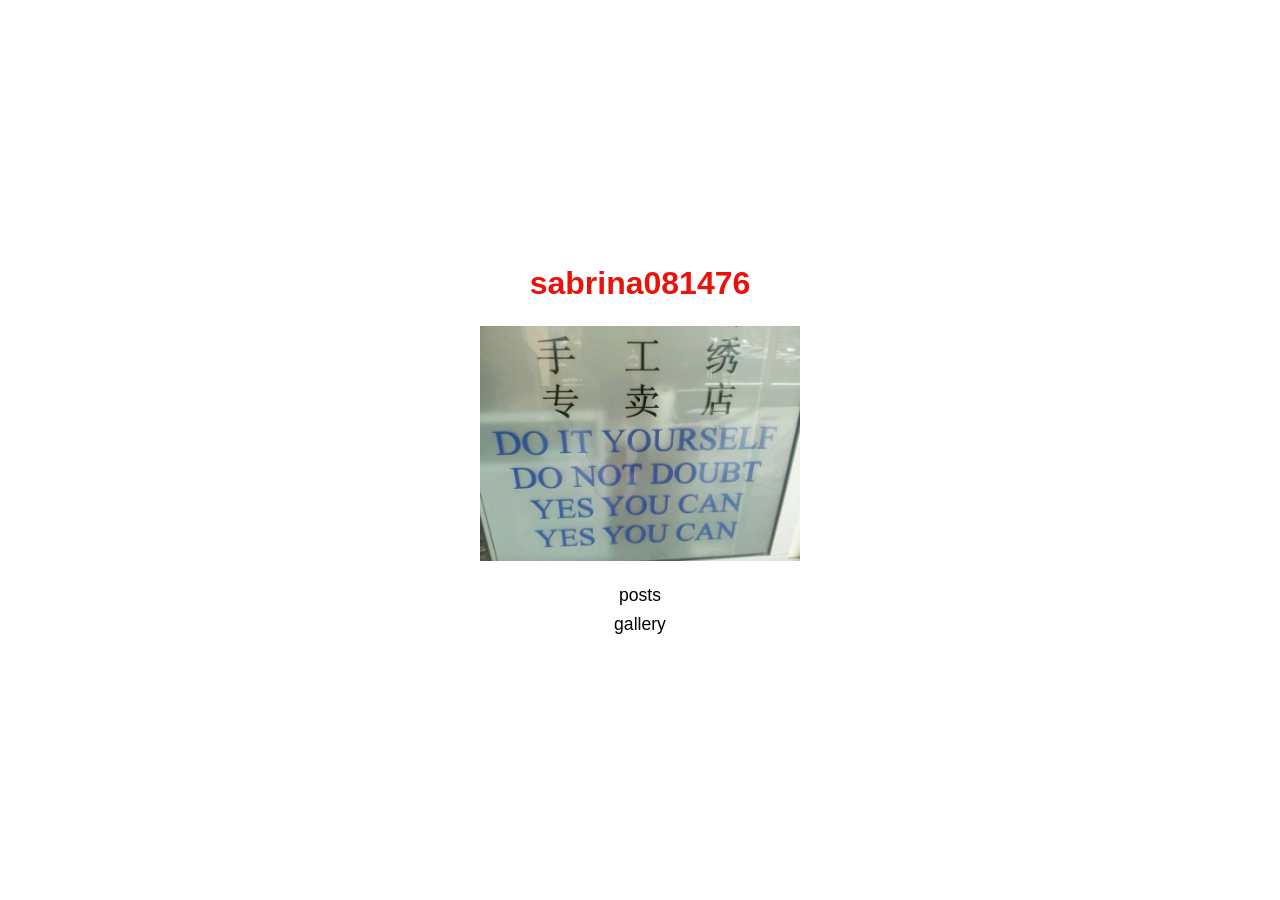
==== index.html @ d18336c8 "Add favicon and apple touch icon Co-Authored-By: Claude Fable 5 <noreply@anthropic.com>" ====
<!DOCTYPE html>
<html lang="en">
<head>
  <meta charset="UTF-8">
  <meta name="viewport" content="width=device-width, initial-scale=1.0">
  <title>sabrina081476</title>
  <link rel="icon" href="/favicon.ico" sizes="any">
  <link rel="apple-touch-icon" href="/apple-touch-icon.png">
  <link rel="stylesheet" href="style.css">
</head>
<body>
  <main class="container">
    <h1 class="site-title">sabrina081476</h1>
    <img class="hero" src="images/doityourself.jpg" alt="Sign reading: Do it yourself, do not doubt, yes you can, yes you can">
    <nav class="links">
      <a href="/posts">posts</a>
      <a href="/gallery">gallery</a>
    </nav>
  </main>
</body>
</html>
---- style.css ----
body {
  margin: 0;
  font-family: Arial, Helvetica, sans-serif;
  background-color: #ffffff;
}

.container {
  min-height: 100vh;
  display: flex;
  flex-direction: column;
  align-items: center;
  justify-content: center;
  text-align: center;
  gap: 24px;
  padding: 24px;
  box-sizing: border-box;
}

.site-title {
  color: #e8140c;
  font-size: 2rem;
  font-weight: bold;
  margin: 0;
}

.hero {
  max-width: 320px;
  width: 100%;
  height: auto;
}

.links {
  display: flex;
  flex-direction: column;
  gap: 8px;
}

.links a {
  color: #000000;
  text-decoration: none;
  font-size: 1.1rem;
}

.links a:hover {
  text-decoration: underline;
}

/* --- inner pages (posts, gallery, single post) --- */

.page-header {
  text-align: center;
  padding-top: 28px;
}

.site-title.small {
  font-size: 1.5rem;
}

.site-title.small a {
  color: #e8140c;
  text-decoration: none;
}

.page-nav {
  display: flex;
  justify-content: center;
  align-items: flex-start;
  gap: 20px;
  margin-top: 4px;
}

.page-nav .side-link {
  color: #000000;
  text-decoration: none;
  font-size: 0.95rem;
  margin-top: 10px;
}

.page-nav .side-link:hover {
  text-decoration: underline;
}

.page-title {
  font-size: 3rem;
  font-weight: bold;
  line-height: 1;
  color: #000000;
  text-decoration: none;
}

a.page-title:hover {
  text-decoration: underline;
}

.post-list,
.post-page {
  max-width: 620px;
  margin: 64px auto 0;
  padding: 0 24px 64px;
}

.post-preview {
  margin-bottom: 56px;
}

.post-title {
  font-size: 1.4rem;
  font-weight: bold;
  margin: 0 0 12px;
  text-decoration: underline;
  text-underline-offset: 6px;
}

.post-title a {
  color: #000000;
  text-decoration: underline;
  text-underline-offset: 6px;
}

.post-body {
  padding-left: 16px;
  margin-top: 32px;
  max-width: 34em;
  font-size: 0.9rem;
  line-height: 1.5;
}

/* --- gallery --- */

.gallery-grid {
  columns: 3;
  column-gap: 12px;
  max-width: 1000px;
  margin: 48px auto 0;
  padding: 0 24px 64px;
}

.gallery-grid a {
  display: block;
  margin-bottom: 12px;
  break-inside: avoid;
}

.gallery-grid img {
  display: block;
  width: 100%;
}

@media (max-width: 700px) {
  .gallery-grid {
    columns: 2;
  }
}
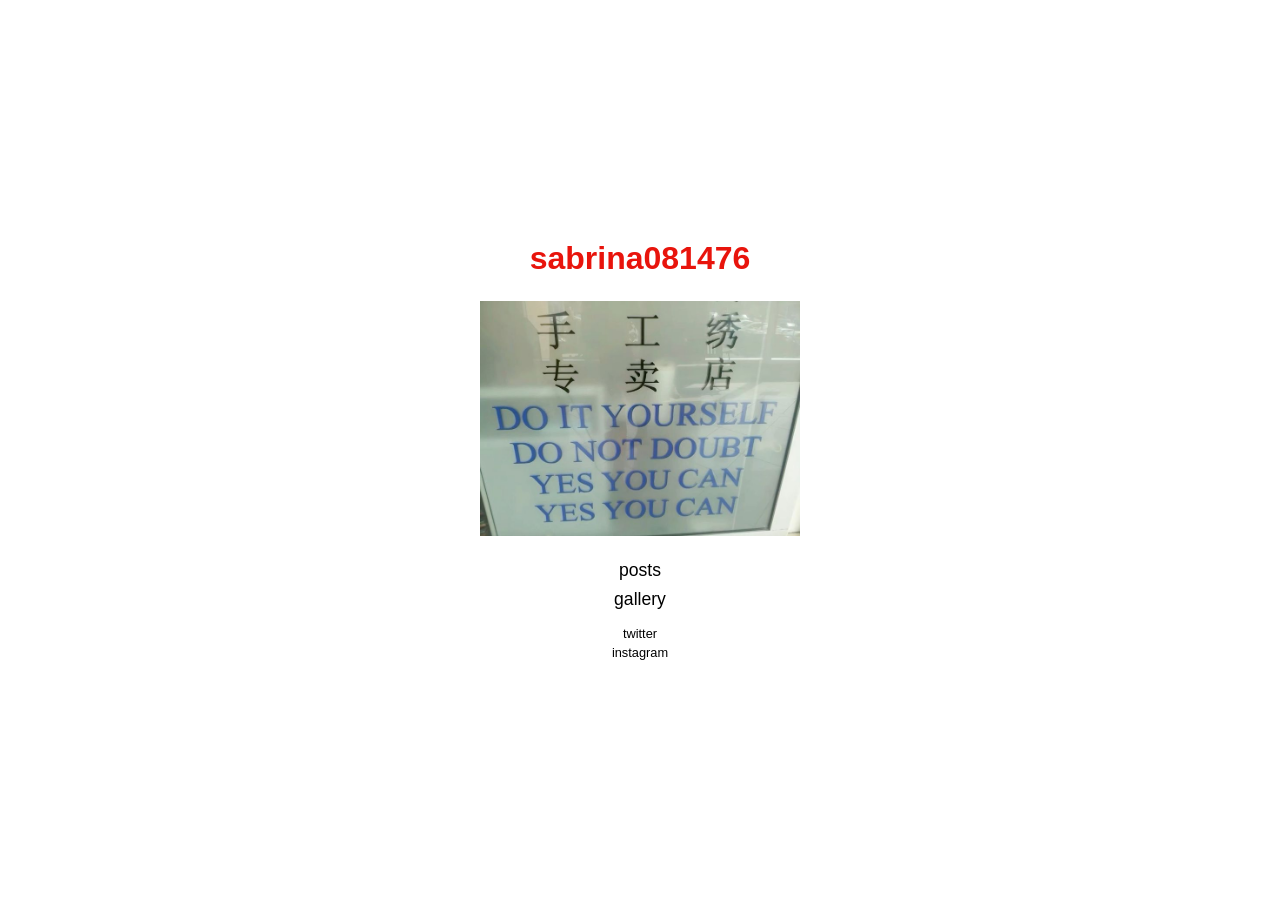
==== commit 62f113ec: "Add twitter and instagram links to home page Co-Authored-By: Claude Fable 5 <noreply@anthropic.com>" ====
--- a/index.html
+++ b/index.html
@@ -16,6 +16,10 @@
       <a href="/posts">posts</a>
       <a href="/gallery">gallery</a>
     </nav>
+    <nav class="socials">
+      <a href="https://x.com/opmpony" target="_blank" rel="noopener noreferrer">twitter</a>
+      <a href="https://www.instagram.com/fortnitelegend1476/" target="_blank" rel="noopener noreferrer">instagram</a>
+    </nav>
   </main>
 </body>
 </html>
--- a/style.css
+++ b/style.css
@@ -42,6 +42,23 @@
 }
 
 .links a:hover {
+  text-decoration: underline;
+}
+
+.socials {
+  display: flex;
+  flex-direction: column;
+  gap: 4px;
+  margin-top: -8px;
+}
+
+.socials a {
+  color: #000000;
+  text-decoration: none;
+  font-size: 0.8rem;
+}
+
+.socials a:hover {
   text-decoration: underline;
 }
 
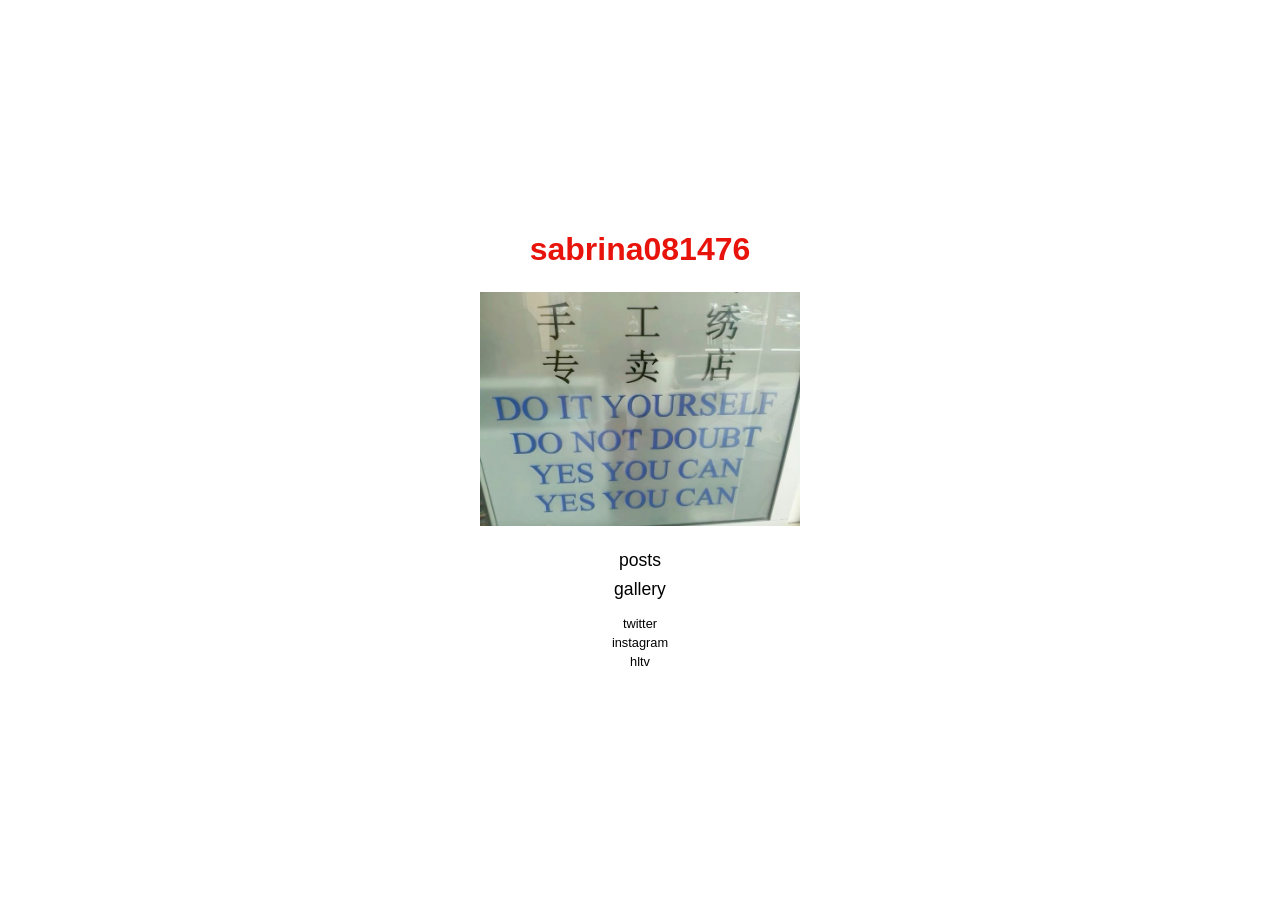
==== commit 8979eedc: "Add hltv link to home page socials Co-Authored-By: Claude Fable 5 <noreply@anthropic.com>" ====
--- a/index.html
+++ b/index.html
@@ -19,6 +19,7 @@
     <nav class="socials">
       <a href="https://x.com/opmpony" target="_blank" rel="noopener noreferrer">twitter</a>
       <a href="https://www.instagram.com/fortnitelegend1476/" target="_blank" rel="noopener noreferrer">instagram</a>
+      <a href="https://www.hltv.org/profile/1964715/fragglehoof" target="_blank" rel="noopener noreferrer">hltv</a>
     </nav>
   </main>
 </body>
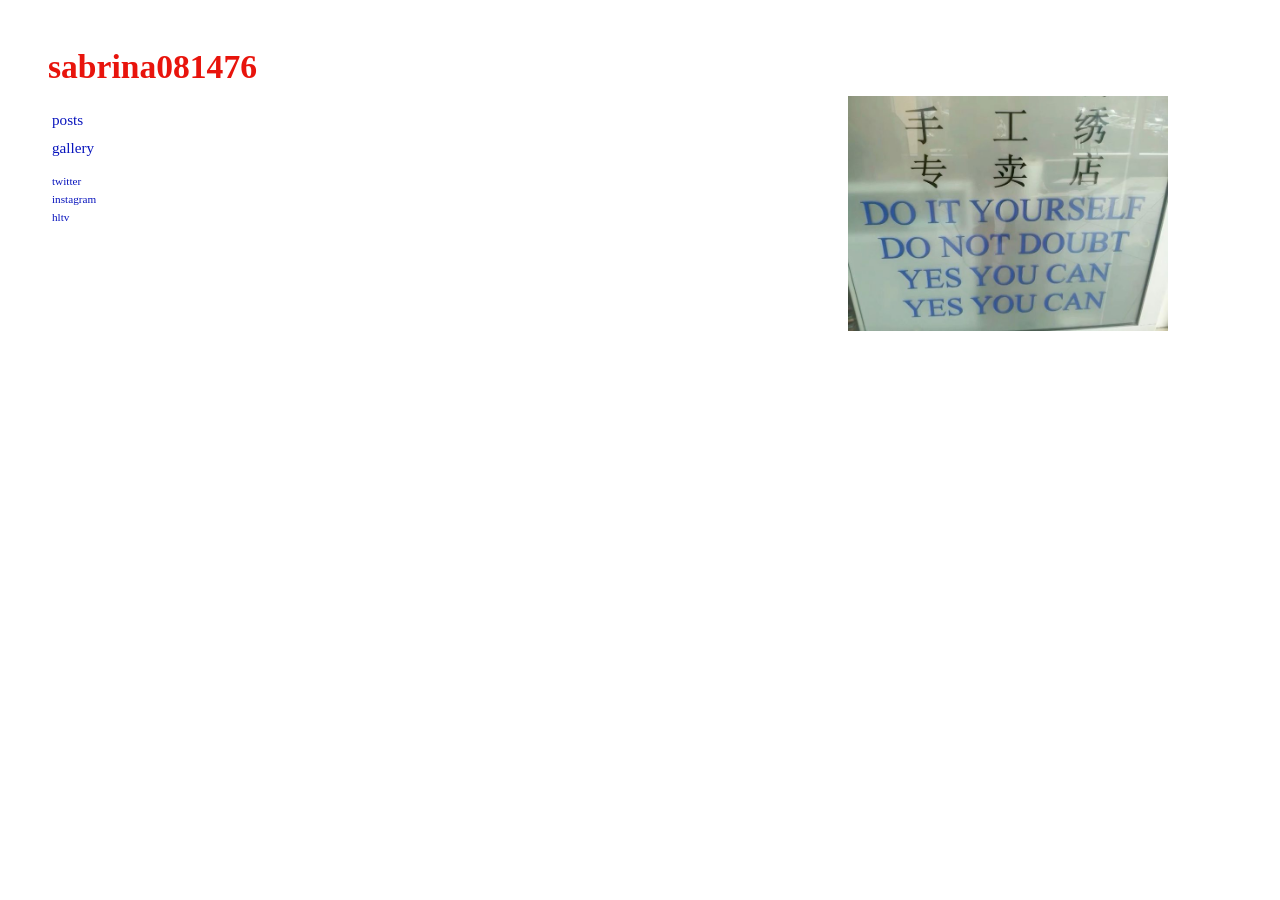
==== commit e8f076b5: "Redesign: left-aligned layout, new colors, blinking link highlights - Home page: text on the left, p" ====
--- a/index.html
+++ b/index.html
@@ -10,17 +10,19 @@
 </head>
 <body>
   <main class="container">
-    <h1 class="site-title">sabrina081476</h1>
+    <div class="home-text">
+      <h1 class="site-title">sabrina081476</h1>
+      <nav class="links">
+        <a href="/posts">posts</a>
+        <a href="/gallery">gallery</a>
+      </nav>
+      <nav class="socials">
+        <a href="https://x.com/opmpony" target="_blank" rel="noopener noreferrer">twitter</a>
+        <a href="https://www.instagram.com/fortnitelegend1476/" target="_blank" rel="noopener noreferrer">instagram</a>
+        <a href="https://www.hltv.org/profile/1964715/fragglehoof" target="_blank" rel="noopener noreferrer">hltv</a>
+      </nav>
+    </div>
     <img class="hero" src="images/doityourself.jpg" alt="Sign reading: Do it yourself, do not doubt, yes you can, yes you can">
-    <nav class="links">
-      <a href="/posts">posts</a>
-      <a href="/gallery">gallery</a>
-    </nav>
-    <nav class="socials">
-      <a href="https://x.com/opmpony" target="_blank" rel="noopener noreferrer">twitter</a>
-      <a href="https://www.instagram.com/fortnitelegend1476/" target="_blank" rel="noopener noreferrer">instagram</a>
-      <a href="https://www.hltv.org/profile/1964715/fragglehoof" target="_blank" rel="noopener noreferrer">hltv</a>
-    </nav>
   </main>
 </body>
 </html>
--- a/style.css
+++ b/style.css
@@ -1,24 +1,32 @@
 body {
   margin: 0;
-  font-family: Arial, Helvetica, sans-serif;
+  font-family: "Times New Roman", Times, serif;
   background-color: #ffffff;
-}
+  color: #323436;
+}
+
+/* --- home page: text on the left, photo in the upper right --- */
 
 .container {
   min-height: 100vh;
   display: flex;
+  justify-content: space-between;
+  align-items: flex-start;
+  gap: 96px;
+  padding: 48px;
+  box-sizing: border-box;
+  text-align: left;
+}
+
+.home-text {
+  display: flex;
   flex-direction: column;
-  align-items: center;
-  justify-content: center;
-  text-align: center;
   gap: 24px;
-  padding: 24px;
-  box-sizing: border-box;
 }
 
 .site-title {
   color: #e8140c;
-  font-size: 2rem;
+  font-size: 2.1rem;
   font-weight: bold;
   margin: 0;
 }
@@ -27,39 +35,48 @@
   max-width: 320px;
   width: 100%;
   height: auto;
+  margin: 48px 64px 0 0;
+}
+
+@media (max-width: 700px) {
+  .container {
+    flex-direction: column;
+    justify-content: flex-start;
+    gap: 40px;
+  }
+
+  .hero {
+    margin: 0;
+  }
 }
 
 .links {
   display: flex;
   flex-direction: column;
+  align-items: flex-start;
   gap: 8px;
 }
 
 .links a {
-  color: #000000;
-  text-decoration: none;
-  font-size: 1.1rem;
-}
-
-.links a:hover {
-  text-decoration: underline;
+  color: #0814bd;
+  text-decoration: none;
+  font-size: 0.95rem;
+  padding: 1px 4px;
 }
 
 .socials {
   display: flex;
   flex-direction: column;
+  align-items: flex-start;
   gap: 4px;
   margin-top: -8px;
 }
 
 .socials a {
-  color: #000000;
-  text-decoration: none;
-  font-size: 0.8rem;
-}
-
-.socials a:hover {
-  text-decoration: underline;
+  color: #0814bd;
+  text-decoration: none;
+  font-size: 0.7rem;
+  padding: 1px 4px;
 }
 
 /* --- inner pages (posts, gallery, single post) --- */
@@ -69,6 +86,34 @@
   padding-top: 28px;
 }
 
+/* header pinned to the upper left instead of centered */
+.page-header.left {
+  text-align: left;
+  padding: 48px 48px 0;
+}
+
+.page-header.left .site-title.small {
+  font-size: 2.1rem;
+}
+.page-header.left .page-nav {
+  justify-content: flex-start;
+  align-items: baseline;
+  margin-top: 12px;
+}
+
+.page-header.left .side-link {
+  margin-top: 0;
+}
+
+.page-header.left .page-title {
+  font-size: 1.25rem;
+  color: #000000;
+}
+
+.archive-footer {
+  margin: 40px 0 0;
+}
+
 .site-title.small {
   font-size: 1.5rem;
 }
@@ -76,6 +121,7 @@
 .site-title.small a {
   color: #e8140c;
   text-decoration: none;
+  padding: 1px 4px;
 }
 
 .page-nav {
@@ -87,22 +133,36 @@
 }
 
 .page-nav .side-link {
-  color: #000000;
-  text-decoration: none;
-  font-size: 0.95rem;
+  color: #323436;
+  text-decoration: none;
+  font-size: 0.8rem;
   margin-top: 10px;
-}
-
-.page-nav .side-link:hover {
-  text-decoration: underline;
+  padding: 1px 4px;
+}
+
+.page-title-group {
+  display: flex;
+  flex-direction: column;
+  align-items: center;
+  gap: 4px;
 }
 
 .page-title {
   font-size: 3rem;
   font-weight: bold;
   line-height: 1;
-  color: #000000;
-  text-decoration: none;
+  color: #0814bd;
+  text-decoration: none;
+}
+
+.archive-link {
+  font-size: 0.55rem;
+  font-weight: bold;
+  color: #323436;
+  text-decoration: none;
+  border: 1px solid #999999;
+  border-radius: 0;
+  padding: 1px 6px;
 }
 
 a.page-title:hover {
@@ -111,17 +171,44 @@
 
 .post-list,
 .post-page {
-  max-width: 620px;
-  margin: 64px auto 0;
-  padding: 0 24px 64px;
+  margin: 64px 0 0;
+  padding: 0 48px 64px;
 }
 
 .post-preview {
-  margin-bottom: 56px;
+  margin-bottom: 8px;
+}
+
+.post-heading {
+  display: flex;
+  align-items: baseline;
+  gap: 12px;
+}
+
+.post-heading .post-title {
+  margin-bottom: 0;
+}
+
+.translate-btn {
+  font-family: inherit;
+  font-size: 0.6rem;
+  color: #323436;
+  background: none;
+  border: 1px solid #999999;
+  border-radius: 0;
+  padding: 2px 8px;
+  cursor: pointer;
+  text-decoration: none;
+  white-space: nowrap;
+}
+
+.translate-btn:hover {
+  background: #ffffff;
 }
 
 .post-title {
-  font-size: 1.4rem;
+  color: #0814bd;
+  font-size: 0.95rem;
   font-weight: bold;
   margin: 0 0 12px;
   text-decoration: underline;
@@ -129,17 +216,102 @@
 }
 
 .post-title a {
-  color: #000000;
+  color: #0814bd;
   text-decoration: underline;
   text-underline-offset: 6px;
+  padding: 1px 4px;
+}
+
+/* the open post's title stays highlighted */
+.post-title a.open {
+  background: #0814bd;
+  color: #ffffff;
+}
+
+/* --- links: highlight that blinks while hovered --- */
+
+.page-nav .side-link,
+.site-title.small a,
+.archive-link {
+  --blink-bg: #000000;
+  --blink-fg: #ffffff;
+}
+
+.links a,
+.socials a {
+  --blink-bg: #0814bd;
+  --blink-fg: #ffffff;
+}
+
+.links a,
+.socials a,
+.post-title a {
+  --base-fg: #0814bd;
+}
+
+.page-nav .side-link,
+.archive-link {
+  --base-fg: #323436;
+}
+
+.site-title.small a {
+  --base-fg: #e8140c;
+}
+
+.post-title a {
+  --blink-bg: #0814bd;
+  --blink-fg: #ffffff;
+}
+
+.links a:hover,
+.socials a:hover,
+.page-nav .side-link:hover,
+.site-title.small a:hover,
+.archive-link:hover,
+.post-title a:hover {
+  background-color: var(--blink-bg);
+  color: var(--blink-fg);
+  animation: link-blink 0.8s step-end infinite;
+}
+
+@keyframes link-blink {
+  0% {
+    background-color: var(--blink-bg);
+    color: var(--blink-fg);
+  }
+  50% {
+    background-color: transparent;
+    color: var(--base-fg);
+  }
+}
+
+@media (prefers-reduced-motion: reduce) {
+  .links a:hover,
+  .socials a:hover,
+  .page-nav .side-link:hover,
+  .site-title.small a:hover,
+  .archive-link:hover,
+  .post-title a:hover {
+    animation: none;
+  }
 }
 
 .post-body {
   padding-left: 16px;
   margin-top: 32px;
-  max-width: 34em;
-  font-size: 0.9rem;
+  margin-bottom: 34px;
+  max-width: 70%;
+  font-family: "Times New Roman", Times, serif;
+  font-size: 12.5px;
   line-height: 1.5;
+}
+
+.post-body p {
+  margin: 0 0 0.5em;
+}
+
+.post-body p:last-child {
+  margin-bottom: 0;
 }
 
 /* --- gallery --- */
@@ -148,8 +320,8 @@
   columns: 3;
   column-gap: 12px;
   max-width: 1000px;
-  margin: 48px auto 0;
-  padding: 0 24px 64px;
+  margin: 64px 0 0;
+  padding: 0 48px 64px;
 }
 
 .gallery-grid a {
@@ -161,6 +333,62 @@
 .gallery-grid img {
   display: block;
   width: 100%;
+}
+
+.gallery-grid .video-tile {
+  margin-bottom: 12px;
+  break-inside: avoid;
+}
+
+.video-facade {
+  position: relative;
+  display: block;
+  width: 100%;
+  padding: 0;
+  border: 0;
+  background: none;
+  cursor: pointer;
+}
+
+.video-facade img {
+  display: block;
+  width: 100%;
+  aspect-ratio: 16 / 9;
+  object-fit: cover;
+}
+
+.video-play {
+  position: absolute;
+  top: 50%;
+  left: 50%;
+  transform: translate(-50%, -50%);
+  width: 60px;
+  height: 42px;
+  border-radius: 10px;
+  background: rgba(0, 0, 0, 0.7);
+  transition: background 0.15s ease;
+}
+
+.video-play::after {
+  content: "";
+  position: absolute;
+  top: 50%;
+  left: 50%;
+  transform: translate(-40%, -50%);
+  border-style: solid;
+  border-width: 9px 0 9px 15px;
+  border-color: transparent transparent transparent #ffffff;
+}
+
+.video-facade:hover .video-play {
+  background: #0053a6;
+}
+
+.video-frame {
+  display: block;
+  width: 100%;
+  aspect-ratio: 16 / 9;
+  border: 0;
 }
 
 @media (max-width: 700px) {
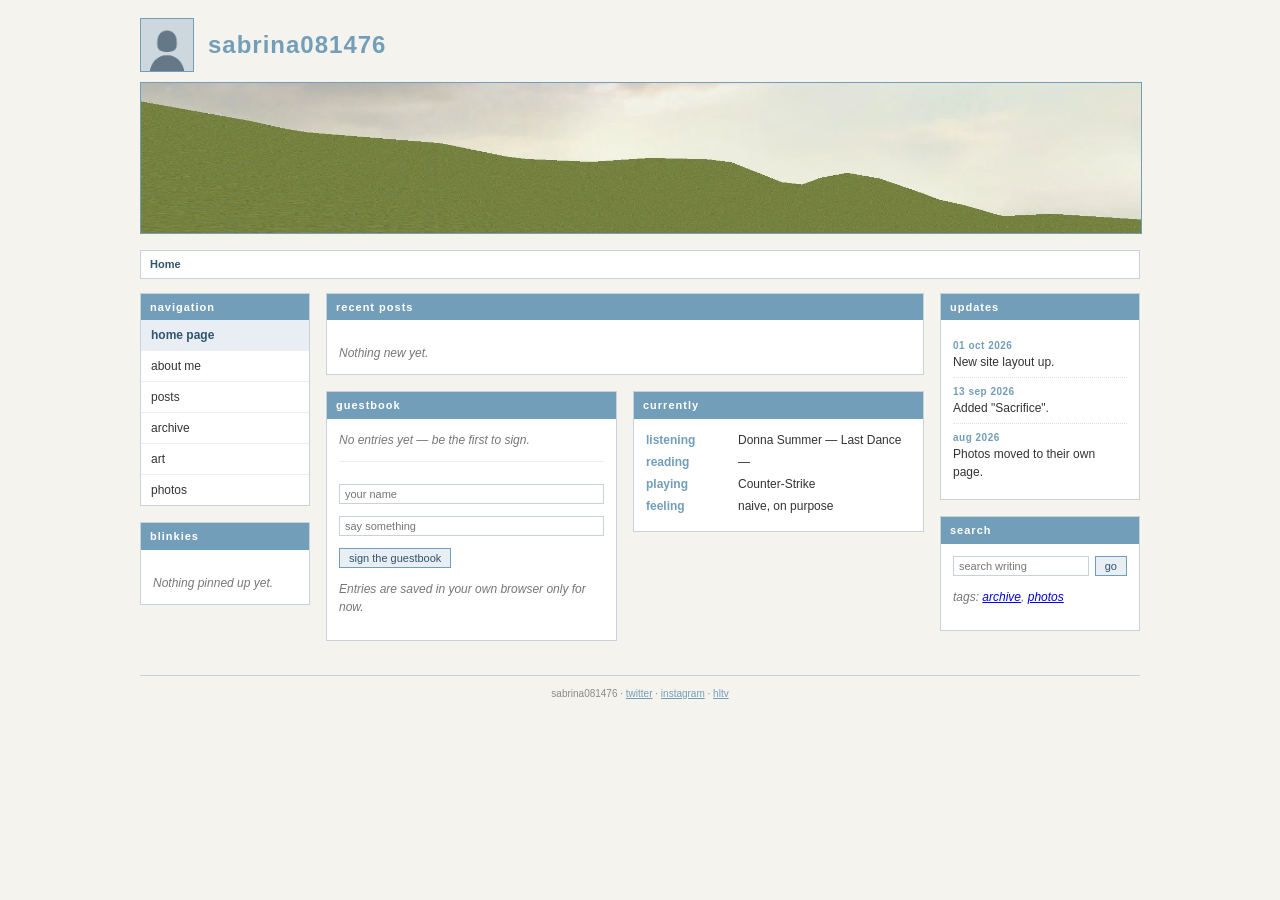
==== commit 5011f016: "Fan-site redesign: new layout, about page, configs Three-column layout (nav left, content centre, up" ====
--- a/index.html
+++ b/index.html
@@ -9,20 +9,249 @@
   <link rel="stylesheet" href="style.css">
 </head>
 <body>
-  <main class="container">
-    <div class="home-text">
-      <h1 class="site-title">sabrina081476</h1>
-      <nav class="links">
-        <a href="/posts">posts</a>
-        <a href="/gallery">gallery</a>
-      </nav>
-      <nav class="socials">
-        <a href="https://x.com/opmpony" target="_blank" rel="noopener noreferrer">twitter</a>
-        <a href="https://www.instagram.com/fortnitelegend1476/" target="_blank" rel="noopener noreferrer">instagram</a>
-        <a href="https://www.hltv.org/profile/1964715/fragglehoof" target="_blank" rel="noopener noreferrer">hltv</a>
-      </nav>
+  <div class="wrap">
+    <header class="site-head">
+      <a href="/"><img class="site-icon" src="images/sabrina.png" alt=""></a>
+      <h1 class="site-name"><a href="/">sabrina081476</a></h1>
+    </header>
+
+    <img class="banner" src="images/banner.jpg" alt="">
+
+    <nav class="crumbs"><span class="here">Home</span></nav>
+
+    <div class="cols">
+      <aside class="side side-b">
+        <nav class="box">
+          <h2>navigation</h2>
+          <div class="nav">
+            <a class="here" href="/">home page</a>
+            <a href="/about">about me</a>
+            <a href="/posts">posts</a>
+            <a href="/archive">archive</a>
+            <a href="/art">art</a>
+            <a href="/photos">photos</a>
+          </div>
+        </nav>
+
+        <section class="box">
+          <h2>blinkies</h2>
+          <div class="box-body">
+            <div class="blinkies" id="blinkies"></div>
+            <p class="note" id="blinkies-empty">Nothing pinned up yet.</p>
+          </div>
+        </section>
+      </aside>
+
+      <main class="main">
+        <section class="box">
+          <h2>recent posts</h2>
+          <div class="box-body">
+            <div id="recent-posts"></div>
+            <p class="note" id="recent-empty">Nothing new yet.</p>
+          </div>
+        </section>
+
+        <div class="row">
+        <section class="box">
+          <h2>guestbook</h2>
+          <div class="box-body">
+            <p class="note" id="gb-empty">No entries yet — be the first to sign.</p>
+            <div id="gb-entries"></div>
+            <form class="gb-form" id="gb-form">
+              <p><input id="gb-name" type="text" placeholder="your name" maxlength="40"></p>
+              <p><input id="gb-message" type="text" placeholder="say something" maxlength="200" size="40"></p>
+              <p><button type="submit">sign the guestbook</button></p>
+              <p class="note">Entries are saved in your own browser only for now.</p>
+            </form>
+          </div>
+        </section>
+
+        <section class="box">
+          <h2>currently</h2>
+          <div class="box-body">
+            <dl class="currently">
+              <dt>listening</dt>
+              <dd>Donna Summer — Last Dance</dd>
+              <dt>reading</dt>
+              <dd>—</dd>
+              <dt>playing</dt>
+              <dd>Counter-Strike</dd>
+              <dt>feeling</dt>
+              <dd>naive, on purpose</dd>
+            </dl>
+          </div>
+        </section>
+        </div>
+      </main>
+
+      <aside class="side side-a">
+        <section class="box">
+          <h2>updates</h2>
+          <div class="box-body">
+            <ul class="updates">
+              <li><span class="when">01 oct 2026</span>New site layout up.</li>
+              <li><span class="when">13 sep 2026</span>Added "Sacrifice".</li>
+              <li><span class="when">aug 2026</span>Photos moved to their own page.</li>
+            </ul>
+          </div>
+        </section>
+
+        <section class="box">
+          <h2>search</h2>
+          <div class="box-body">
+            <form class="search-form" id="search-form">
+              <input id="search-input" type="search" placeholder="search writing">
+              <button type="submit">go</button>
+            </form>
+            <p class="note" id="search-hint">tags: <a href="#" class="tag-link">archive</a>, <a href="#" class="tag-link">photos</a></p>
+            <div id="search-results"></div>
+          </div>
+        </section>
+      </aside>
     </div>
-    <img class="hero" src="images/doityourself.jpg" alt="Sign reading: Do it yourself, do not doubt, yes you can, yes you can">
-  </main>
+
+    <footer class="site-foot">
+      sabrina081476 &middot; <a href="https://x.com/opmpony" target="_blank" rel="noopener noreferrer">twitter</a>
+      &middot; <a href="https://www.instagram.com/fortnitelegend1476/" target="_blank" rel="noopener noreferrer">instagram</a>
+      &middot; <a href="https://www.hltv.org/profile/1964715/fragglehoof" target="_blank" rel="noopener noreferrer">hltv</a>
+    </footer>
+  </div>
+
+  <script src="posts.js"></script>
+  <script src="gallery.js"></script>
+  <script src="blinkies.js"></script>
+  <script src="render.js"></script>
+  <script>
+    // new writing shows up here; archived pieces stay on the archive page
+    const recent = document.getElementById("recent-posts");
+    renderPosts(recent, (post) => !post.archived, 3);
+    document.getElementById("recent-empty").hidden = recent.children.length > 0;
+
+    /* ---- blinkies, stickers, gifs ---- */
+
+    const blinkieBox = document.getElementById("blinkies");
+    for (const item of BLINKIES) {
+      const img = document.createElement("img");
+      img.src = "images/blinkies/" + encodeURIComponent(item.file);
+      img.alt = item.alt || "";
+      if (item.link) {
+        const a = document.createElement("a");
+        a.href = item.link;
+        a.target = "_blank";
+        a.rel = "noopener noreferrer";
+        a.appendChild(img);
+        blinkieBox.appendChild(a);
+      } else {
+        blinkieBox.appendChild(img);
+      }
+    }
+    document.getElementById("blinkies-empty").hidden = BLINKIES.length > 0;
+
+    /* ---- search: plain words or tags (archive, photos) ---- */
+
+    const searchResults = document.getElementById("search-results");
+
+    const postMatches = (post, term) => {
+      const tags = post.tags || [];
+      return (
+        tags.some((tag) => tag.toLowerCase() === term) ||
+        post.title.toLowerCase().includes(term) ||
+        post.body.toLowerCase().includes(term)
+      );
+    };
+
+    const photosMatching = (term) => {
+      if (GALLERY_TAGS.some((tag) => tag === term)) return GALLERY.slice();
+      return GALLERY.filter((name) => name.toLowerCase().includes(term));
+    };
+
+    const runSearch = (raw) => {
+      const term = raw.trim().toLowerCase().replace(/^#/, "");
+      searchResults.textContent = "";
+      if (!term) return;
+
+      renderPosts(searchResults, (post) => postMatches(post, term));
+
+      const photos = photosMatching(term);
+      if (photos.length) {
+        const link = document.createElement("a");
+        link.className = "result-count";
+        link.href = "/photos";
+        link.textContent = photos.length + " photo" + (photos.length === 1 ? "" : "s") + " »";
+        searchResults.appendChild(link);
+      }
+
+      if (!searchResults.children.length) {
+        const p = document.createElement("p");
+        p.className = "note";
+        p.textContent = "Nothing found.";
+        searchResults.appendChild(p);
+      }
+    };
+
+    document.getElementById("search-form").addEventListener("submit", (event) => {
+      event.preventDefault();
+      runSearch(document.getElementById("search-input").value);
+    });
+
+    for (const link of document.querySelectorAll(".tag-link")) {
+      link.addEventListener("click", (event) => {
+        event.preventDefault();
+        document.getElementById("search-input").value = link.textContent;
+        runSearch(link.textContent);
+      });
+    }
+
+    /* ---- guestbook — kept in this browser until a real one is wired up ---- */
+
+    const gbEntries = document.getElementById("gb-entries");
+    const gbEmpty = document.getElementById("gb-empty");
+
+    const readGuestbook = () => {
+      try {
+        return JSON.parse(localStorage.getItem("guestbook") || "[]");
+      } catch (err) {
+        return [];
+      }
+    };
+
+    const drawGuestbook = () => {
+      const entries = readGuestbook();
+      gbEntries.textContent = "";
+      gbEmpty.hidden = entries.length > 0;
+      for (const entry of entries) {
+        const div = document.createElement("div");
+        div.className = "gb-entry";
+        const who = document.createElement("span");
+        who.className = "who";
+        who.textContent = entry.name + " ";
+        const when = document.createElement("span");
+        when.className = "note";
+        when.textContent = entry.when;
+        const msg = document.createElement("div");
+        msg.textContent = entry.message;
+        div.append(who, when, msg);
+        gbEntries.appendChild(div);
+      }
+    };
+
+    document.getElementById("gb-form").addEventListener("submit", (event) => {
+      event.preventDefault();
+      const name = document.getElementById("gb-name").value.trim() || "anonymous";
+      const message = document.getElementById("gb-message").value.trim();
+      if (!message) return;
+      const entries = readGuestbook();
+      entries.unshift({ name, message, when: new Date().toLocaleDateString() });
+      try {
+        localStorage.setItem("guestbook", JSON.stringify(entries.slice(0, 50)));
+      } catch (err) {
+        /* private browsing — entry just won't stick */
+      }
+      document.getElementById("gb-message").value = "";
+      drawGuestbook();
+    });
+
+    drawGuestbook();
+  </script>
 </body>
 </html>
--- a/style.css
+++ b/style.css
@@ -1,343 +1,450 @@
+/* ============================================================
+   sabrina081476 — early-2000s fan-site layout
+   accent: #739eba   background: cream/off-white
+   ============================================================ */
+
 body {
   margin: 0;
-  font-family: "Times New Roman", Times, serif;
-  background-color: #ffffff;
-  color: #323436;
-}
-
-/* --- home page: text on the left, photo in the upper right --- */
-
-.container {
-  min-height: 100vh;
+  padding: 18px 12px 40px;
+  background-color: #f4f3ee;
+  color: #333333;
+  font-family: Verdana, Geneva, Tahoma, sans-serif;
+  font-size: 12px;
+  line-height: 1.5;
+}
+
+.wrap {
+  max-width: 1000px;
+  margin: 0 auto;
+}
+
+/* --- header: icon top left, name beside it, banner below --- */
+
+.site-head {
   display: flex;
-  justify-content: space-between;
+  align-items: center;
+  gap: 14px;
+  margin-bottom: 10px;
+}
+
+.site-icon {
+  width: 52px;
+  height: 52px;
+  display: block;
+  border: 1px solid #739eba;
+}
+
+.site-name {
+  margin: 0;
+  font-size: 24px;
+  font-weight: bold;
+  letter-spacing: 1px;
+  color: #739eba;
+}
+
+.site-name a {
+  color: inherit;
+  text-decoration: none;
+}
+
+.banner {
+  display: block;
+  width: 100%;
+  height: 150px;
+  object-fit: cover;
+  border: 1px solid #739eba;
+  margin-bottom: 16px;
+}
+
+/* --- breadcrumb path --- */
+
+.crumbs {
+  margin-bottom: 14px;
+  padding: 5px 9px;
+  background: #ffffff;
+  border: 1px solid #c6d3de;
+  font-size: 11px;
+  color: #777777;
+}
+
+.crumbs a {
+  color: #739eba;
+  text-decoration: none;
+}
+
+.crumbs a:hover {
+  text-decoration: underline;
+}
+
+.crumbs .sep {
+  color: #c6d3de;
+  padding: 0 4px;
+}
+
+.crumbs .here {
+  color: #30556e;
+  font-weight: bold;
+}
+
+/* --- columns: boxes left, content centre, navigation right --- */
+
+.cols {
+  display: flex;
   align-items: flex-start;
-  gap: 96px;
-  padding: 48px;
+  gap: 16px;
+}
+
+.main {
+  flex: 1;
+  min-width: 0;
+}
+
+.side {
+  flex: none;
+}
+
+.side-a {
+  width: 200px;
+}
+
+.side-b {
+  width: 170px;
+}
+
+/* --- two boxes side by side --- */
+
+.row {
+  display: flex;
+  align-items: flex-start;
+  gap: 16px;
+}
+
+.row > .box {
+  flex: 1;
+  min-width: 0;
+}
+
+/* --- boxes --- */
+
+.box {
+  background: #ffffff;
+  border: 1px solid #c6d3de;
+  margin-bottom: 16px;
+}
+
+.box > h2 {
+  margin: 0;
+  padding: 5px 9px;
+  background: #739eba;
+  color: #ffffff;
+  font-size: 11px;
+  font-weight: bold;
+  letter-spacing: 1px;
+}
+
+.box-body {
+  padding: 12px;
+}
+
+.box-body > :first-child {
+  margin-top: 0;
+}
+
+.box-body > :last-child {
+  margin-bottom: 0;
+}
+
+.note {
+  color: #777777;
+  font-style: italic;
+}
+
+/* --- navigation (sidebar) --- */
+
+.nav a {
+  display: block;
+  padding: 6px 10px;
+  border-bottom: 1px solid #e8eef3;
+  color: #333333;
+  text-decoration: none;
+}
+
+.nav a:last-child {
+  border-bottom: 0;
+}
+
+.nav a:hover {
+  background: #739eba;
+  color: #ffffff;
+}
+
+.nav a.here {
+  background: #e8eef3;
+  font-weight: bold;
+  color: #30556e;
+}
+
+/* --- search --- */
+
+.search-form {
+  display: flex;
+  gap: 6px;
+}
+
+.search-form input {
+  flex: 1;
+  min-width: 0;
+  font-family: inherit;
+  font-size: 11px;
+  padding: 3px 5px;
+  border: 1px solid #c6d3de;
+  background: #ffffff;
+  color: #333333;
+}
+
+.search-form button,
+.gb-form button {
+  font-family: inherit;
+  font-size: 11px;
+  padding: 3px 9px;
+  border: 1px solid #739eba;
+  background: #e8eef3;
+  color: #30556e;
+  cursor: pointer;
+}
+
+.search-form button:hover,
+.gb-form button:hover {
+  background: #739eba;
+  color: #ffffff;
+}
+
+/* --- updates list --- */
+
+.updates {
+  margin: 0;
+  padding: 0;
+  list-style: none;
+}
+
+.updates li {
+  padding: 6px 0;
+  border-bottom: 1px dotted #d8e1e9;
+}
+
+.updates li:last-child {
+  border-bottom: 0;
+}
+
+.updates .when {
+  display: block;
+  color: #739eba;
+  font-weight: bold;
+  font-size: 10px;
+  letter-spacing: 0.5px;
+}
+
+/* --- currently box --- */
+
+.currently {
+  margin: 0;
+}
+
+.currently dt {
+  float: left;
+  clear: left;
+  width: 86px;
+  color: #739eba;
+  font-weight: bold;
+}
+
+.currently dd {
+  margin: 0 0 4px 92px;
+}
+
+/* --- about page: spec list and config blocks --- */
+
+.specs {
+  margin: 0;
+}
+
+.specs dt {
+  color: #739eba;
+  font-weight: bold;
+  margin-top: 10px;
+}
+
+.specs dt:first-child {
+  margin-top: 0;
+}
+
+.specs dd {
+  margin: 2px 0 0 14px;
+}
+
+.specs dd p {
+  margin: 3px 0 0;
+  color: #666666;
+}
+
+.cfg {
+  margin: 0;
+  padding: 8px 10px;
+  background: #f3f7fa;
+  border: 1px solid #dde7ef;
+  font-family: Consolas, "Courier New", monospace;
+  font-size: 11px;
+  line-height: 1.45;
+  white-space: pre;
+  overflow-x: auto;
+}
+
+/* --- guestbook --- */
+
+.gb-entry {
+  padding: 8px 0;
+  border-bottom: 1px dotted #d8e1e9;
+}
+
+.gb-entry:last-of-type {
+  border-bottom: 0;
+}
+
+.gb-entry .who {
+  color: #30556e;
+  font-weight: bold;
+}
+
+.gb-form input {
+  width: 100%;
   box-sizing: border-box;
-  text-align: left;
-}
-
-.home-text {
-  display: flex;
-  flex-direction: column;
-  gap: 24px;
-}
-
-.site-title {
-  color: #e8140c;
-  font-size: 2.1rem;
-  font-weight: bold;
-  margin: 0;
-}
-
-.hero {
-  max-width: 320px;
-  width: 100%;
-  height: auto;
-  margin: 48px 64px 0 0;
-}
-
-@media (max-width: 700px) {
-  .container {
-    flex-direction: column;
-    justify-content: flex-start;
-    gap: 40px;
-  }
-
-  .hero {
-    margin: 0;
-  }
-}
-
-.links {
-  display: flex;
-  flex-direction: column;
-  align-items: flex-start;
-  gap: 8px;
-}
-
-.links a {
-  color: #0814bd;
-  text-decoration: none;
-  font-size: 0.95rem;
-  padding: 1px 4px;
-}
-
-.socials {
-  display: flex;
-  flex-direction: column;
-  align-items: flex-start;
-  gap: 4px;
-  margin-top: -8px;
-}
-
-.socials a {
-  color: #0814bd;
-  text-decoration: none;
-  font-size: 0.7rem;
-  padding: 1px 4px;
-}
-
-/* --- inner pages (posts, gallery, single post) --- */
-
-.page-header {
-  text-align: center;
-  padding-top: 28px;
-}
-
-/* header pinned to the upper left instead of centered */
-.page-header.left {
-  text-align: left;
-  padding: 48px 48px 0;
-}
-
-.page-header.left .site-title.small {
-  font-size: 2.1rem;
-}
-.page-header.left .page-nav {
-  justify-content: flex-start;
-  align-items: baseline;
-  margin-top: 12px;
-}
-
-.page-header.left .side-link {
-  margin-top: 0;
-}
-
-.page-header.left .page-title {
-  font-size: 1.25rem;
-  color: #000000;
-}
-
-.archive-footer {
-  margin: 40px 0 0;
-}
-
-.site-title.small {
-  font-size: 1.5rem;
-}
-
-.site-title.small a {
-  color: #e8140c;
-  text-decoration: none;
-  padding: 1px 4px;
-}
-
-.page-nav {
-  display: flex;
-  justify-content: center;
-  align-items: flex-start;
-  gap: 20px;
-  margin-top: 4px;
-}
-
-.page-nav .side-link {
-  color: #323436;
-  text-decoration: none;
-  font-size: 0.8rem;
+  font-family: inherit;
+  font-size: 11px;
+  padding: 3px 5px;
+  border: 1px solid #c6d3de;
+  background: #ffffff;
+  color: #333333;
+}
+
+.gb-form {
   margin-top: 10px;
-  padding: 1px 4px;
-}
-
-.page-title-group {
-  display: flex;
-  flex-direction: column;
-  align-items: center;
-  gap: 4px;
-}
-
-.page-title {
-  font-size: 3rem;
-  font-weight: bold;
-  line-height: 1;
-  color: #0814bd;
-  text-decoration: none;
-}
-
-.archive-link {
-  font-size: 0.55rem;
-  font-weight: bold;
-  color: #323436;
-  text-decoration: none;
-  border: 1px solid #999999;
-  border-radius: 0;
-  padding: 1px 6px;
-}
-
-a.page-title:hover {
-  text-decoration: underline;
-}
-
-.post-list,
-.post-page {
-  margin: 64px 0 0;
-  padding: 0 48px 64px;
-}
+  padding-top: 10px;
+  border-top: 1px solid #e8eef3;
+}
+
+/* --- posts --- */
 
 .post-preview {
-  margin-bottom: 8px;
+  margin-bottom: 14px;
+  padding-bottom: 14px;
+  border-bottom: 1px dotted #d8e1e9;
+}
+
+.post-preview:last-child {
+  margin-bottom: 0;
+  padding-bottom: 0;
+  border-bottom: 0;
 }
 
 .post-heading {
   display: flex;
   align-items: baseline;
-  gap: 12px;
-}
-
-.post-heading .post-title {
+  gap: 10px;
+}
+
+.post-title {
+  margin: 0;
+  font-size: 13px;
+  font-weight: bold;
+}
+
+.post-title a {
+  color: #30556e;
+  text-decoration: none;
+  padding: 1px 4px;
+}
+
+.post-title a:hover,
+.post-title a.open {
+  background: #739eba;
+  color: #ffffff;
+}
+
+.tag {
+  font-size: 10px;
+  color: #8aa7bd;
+  white-space: nowrap;
+}
+
+.result-count {
+  display: block;
+  padding: 6px 0;
+  color: #30556e;
+  font-weight: bold;
+  text-decoration: none;
+}
+
+.result-count:hover {
+  color: #739eba;
+}
+
+.post-body {
+  margin-top: 10px;
+  font-size: 12px;
+  line-height: 1.6;
+}
+
+.post-body p {
+  margin: 0 0 0.7em;
+}
+
+.post-body p:last-child {
   margin-bottom: 0;
 }
 
 .translate-btn {
   font-family: inherit;
-  font-size: 0.6rem;
-  color: #323436;
-  background: none;
-  border: 1px solid #999999;
-  border-radius: 0;
-  padding: 2px 8px;
+  font-size: 10px;
+  padding: 1px 6px;
+  border: 1px solid #739eba;
+  background: #e8eef3;
+  color: #30556e;
   cursor: pointer;
-  text-decoration: none;
   white-space: nowrap;
 }
 
 .translate-btn:hover {
-  background: #ffffff;
-}
-
-.post-title {
-  color: #0814bd;
-  font-size: 0.95rem;
-  font-weight: bold;
-  margin: 0 0 12px;
-  text-decoration: underline;
-  text-underline-offset: 6px;
-}
-
-.post-title a {
-  color: #0814bd;
-  text-decoration: underline;
-  text-underline-offset: 6px;
-  padding: 1px 4px;
-}
-
-/* the open post's title stays highlighted */
-.post-title a.open {
-  background: #0814bd;
+  background: #739eba;
   color: #ffffff;
 }
 
-/* --- links: highlight that blinks while hovered --- */
-
-.page-nav .side-link,
-.site-title.small a,
-.archive-link {
-  --blink-bg: #000000;
-  --blink-fg: #ffffff;
-}
-
-.links a,
-.socials a {
-  --blink-bg: #0814bd;
-  --blink-fg: #ffffff;
-}
-
-.links a,
-.socials a,
-.post-title a {
-  --base-fg: #0814bd;
-}
-
-.page-nav .side-link,
-.archive-link {
-  --base-fg: #323436;
-}
-
-.site-title.small a {
-  --base-fg: #e8140c;
-}
-
-.post-title a {
-  --blink-bg: #0814bd;
-  --blink-fg: #ffffff;
-}
-
-.links a:hover,
-.socials a:hover,
-.page-nav .side-link:hover,
-.site-title.small a:hover,
-.archive-link:hover,
-.post-title a:hover {
-  background-color: var(--blink-bg);
-  color: var(--blink-fg);
-  animation: link-blink 0.8s step-end infinite;
-}
-
-@keyframes link-blink {
-  0% {
-    background-color: var(--blink-bg);
-    color: var(--blink-fg);
-  }
-  50% {
-    background-color: transparent;
-    color: var(--base-fg);
-  }
-}
-
-@media (prefers-reduced-motion: reduce) {
-  .links a:hover,
-  .socials a:hover,
-  .page-nav .side-link:hover,
-  .site-title.small a:hover,
-  .archive-link:hover,
-  .post-title a:hover {
-    animation: none;
-  }
-}
-
-.post-body {
-  padding-left: 16px;
-  margin-top: 32px;
-  margin-bottom: 34px;
-  max-width: 70%;
-  font-family: "Times New Roman", Times, serif;
-  font-size: 12.5px;
-  line-height: 1.5;
-}
-
-.post-body p {
-  margin: 0 0 0.5em;
-}
-
-.post-body p:last-child {
-  margin-bottom: 0;
-}
-
-/* --- gallery --- */
+/* --- blinkies / stickers / gifs --- */
+
+.blinkies img {
+  display: block;
+  max-width: 100%;
+  margin: 0 auto 6px;
+  image-rendering: pixelated;
+}
+
+/* --- photos --- */
 
 .gallery-grid {
   columns: 3;
-  column-gap: 12px;
-  max-width: 1000px;
-  margin: 64px 0 0;
-  padding: 0 48px 64px;
-}
-
-.gallery-grid a {
-  display: block;
-  margin-bottom: 12px;
+  column-gap: 10px;
+}
+
+.gallery-grid a,
+.gallery-grid .video-tile {
+  display: block;
+  margin-bottom: 10px;
   break-inside: avoid;
 }
 
 .gallery-grid img {
   display: block;
   width: 100%;
-}
-
-.gallery-grid .video-tile {
-  margin-bottom: 12px;
-  break-inside: avoid;
+  border: 1px solid #c6d3de;
 }
 
 .video-facade {
@@ -351,8 +458,6 @@
 }
 
 .video-facade img {
-  display: block;
-  width: 100%;
   aspect-ratio: 16 / 9;
   object-fit: cover;
 }
@@ -362,11 +467,10 @@
   top: 50%;
   left: 50%;
   transform: translate(-50%, -50%);
-  width: 60px;
-  height: 42px;
-  border-radius: 10px;
+  width: 52px;
+  height: 36px;
+  border-radius: 8px;
   background: rgba(0, 0, 0, 0.7);
-  transition: background 0.15s ease;
 }
 
 .video-play::after {
@@ -376,12 +480,12 @@
   left: 50%;
   transform: translate(-40%, -50%);
   border-style: solid;
-  border-width: 9px 0 9px 15px;
+  border-width: 8px 0 8px 13px;
   border-color: transparent transparent transparent #ffffff;
 }
 
 .video-facade:hover .video-play {
-  background: #0053a6;
+  background: #739eba;
 }
 
 .video-frame {
@@ -391,7 +495,39 @@
   border: 0;
 }
 
-@media (max-width: 700px) {
+/* --- footer --- */
+
+.site-foot {
+  margin-top: 18px;
+  padding-top: 10px;
+  border-top: 1px solid #c6d3de;
+  color: #8a8a8a;
+  font-size: 10px;
+  text-align: center;
+}
+
+.site-foot a {
+  color: #739eba;
+}
+
+/* --- narrow screens --- */
+
+@media (max-width: 760px) {
+  .cols,
+  .row {
+    flex-direction: column;
+  }
+
+  .side,
+  .side-a,
+  .side-b {
+    width: 100%;
+  }
+
+  .side-b {
+    order: -1;
+  }
+
   .gallery-grid {
     columns: 2;
   }
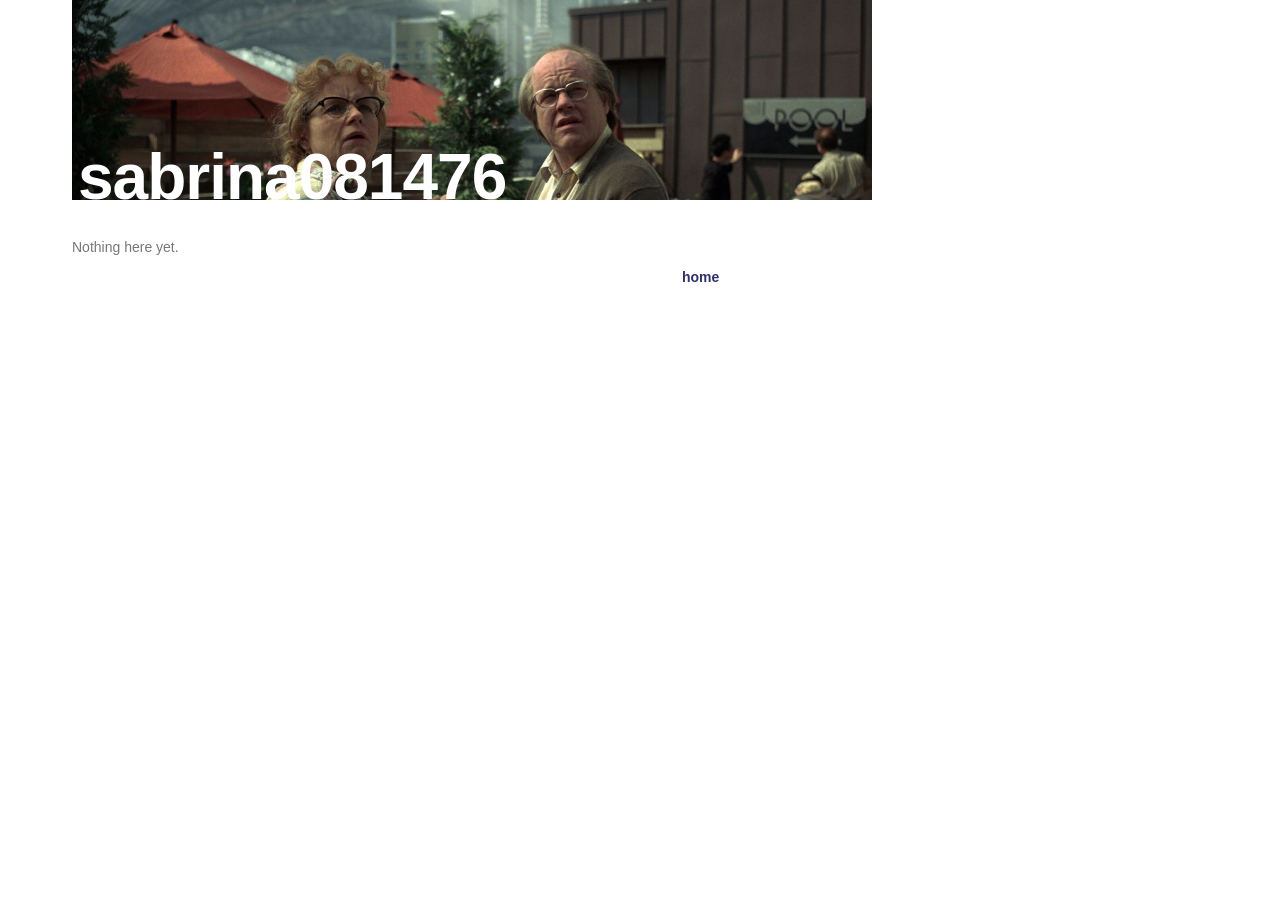
==== commit 05883647: "Start over: early-2000s weblog layout with Synecdoche banner Remove the old pages, posts, gallery an" ====
--- a/index.html
+++ b/index.html
@@ -4,254 +4,28 @@
   <meta charset="UTF-8">
   <meta name="viewport" content="width=device-width, initial-scale=1.0">
   <title>sabrina081476</title>
-  <link rel="icon" href="/favicon.ico" sizes="any">
-  <link rel="apple-touch-icon" href="/apple-touch-icon.png">
   <link rel="stylesheet" href="style.css">
 </head>
 <body>
-  <div class="wrap">
-    <header class="site-head">
-      <a href="/"><img class="site-icon" src="images/sabrina.png" alt=""></a>
-      <h1 class="site-name"><a href="/">sabrina081476</a></h1>
+  <div class="page">
+    <header class="banner">
+      <img src="images/synecdoche.jpg" alt="">
+      <h1><a href="/">sabrina081476</a></h1>
     </header>
 
-    <img class="banner" src="images/banner.jpg" alt="">
+    <div class="columns">
+      <main id="posts"></main>
 
-    <nav class="crumbs"><span class="here">Home</span></nav>
-
-    <div class="cols">
-      <aside class="side side-b">
-        <nav class="box">
-          <h2>navigation</h2>
-          <div class="nav">
-            <a class="here" href="/">home page</a>
-            <a href="/about">about me</a>
-            <a href="/posts">posts</a>
-            <a href="/archive">archive</a>
-            <a href="/art">art</a>
-            <a href="/photos">photos</a>
-          </div>
+      <aside class="sidebar">
+        <nav class="sidebar-links">
+          <a href="/">home</a>
         </nav>
-
-        <section class="box">
-          <h2>blinkies</h2>
-          <div class="box-body">
-            <div class="blinkies" id="blinkies"></div>
-            <p class="note" id="blinkies-empty">Nothing pinned up yet.</p>
-          </div>
-        </section>
-      </aside>
-
-      <main class="main">
-        <section class="box">
-          <h2>recent posts</h2>
-          <div class="box-body">
-            <div id="recent-posts"></div>
-            <p class="note" id="recent-empty">Nothing new yet.</p>
-          </div>
-        </section>
-
-        <div class="row">
-        <section class="box">
-          <h2>guestbook</h2>
-          <div class="box-body">
-            <p class="note" id="gb-empty">No entries yet — be the first to sign.</p>
-            <div id="gb-entries"></div>
-            <form class="gb-form" id="gb-form">
-              <p><input id="gb-name" type="text" placeholder="your name" maxlength="40"></p>
-              <p><input id="gb-message" type="text" placeholder="say something" maxlength="200" size="40"></p>
-              <p><button type="submit">sign the guestbook</button></p>
-              <p class="note">Entries are saved in your own browser only for now.</p>
-            </form>
-          </div>
-        </section>
-
-        <section class="box">
-          <h2>currently</h2>
-          <div class="box-body">
-            <dl class="currently">
-              <dt>listening</dt>
-              <dd>Donna Summer — Last Dance</dd>
-              <dt>reading</dt>
-              <dd>—</dd>
-              <dt>playing</dt>
-              <dd>Counter-Strike</dd>
-              <dt>feeling</dt>
-              <dd>naive, on purpose</dd>
-            </dl>
-          </div>
-        </section>
-        </div>
-      </main>
-
-      <aside class="side side-a">
-        <section class="box">
-          <h2>updates</h2>
-          <div class="box-body">
-            <ul class="updates">
-              <li><span class="when">01 oct 2026</span>New site layout up.</li>
-              <li><span class="when">13 sep 2026</span>Added "Sacrifice".</li>
-              <li><span class="when">aug 2026</span>Photos moved to their own page.</li>
-            </ul>
-          </div>
-        </section>
-
-        <section class="box">
-          <h2>search</h2>
-          <div class="box-body">
-            <form class="search-form" id="search-form">
-              <input id="search-input" type="search" placeholder="search writing">
-              <button type="submit">go</button>
-            </form>
-            <p class="note" id="search-hint">tags: <a href="#" class="tag-link">archive</a>, <a href="#" class="tag-link">photos</a></p>
-            <div id="search-results"></div>
-          </div>
-        </section>
+        <nav class="months" id="months"></nav>
       </aside>
     </div>
-
-    <footer class="site-foot">
-      sabrina081476 &middot; <a href="https://x.com/opmpony" target="_blank" rel="noopener noreferrer">twitter</a>
-      &middot; <a href="https://www.instagram.com/fortnitelegend1476/" target="_blank" rel="noopener noreferrer">instagram</a>
-      &middot; <a href="https://www.hltv.org/profile/1964715/fragglehoof" target="_blank" rel="noopener noreferrer">hltv</a>
-    </footer>
   </div>
 
   <script src="posts.js"></script>
-  <script src="gallery.js"></script>
-  <script src="blinkies.js"></script>
   <script src="render.js"></script>
-  <script>
-    // new writing shows up here; archived pieces stay on the archive page
-    const recent = document.getElementById("recent-posts");
-    renderPosts(recent, (post) => !post.archived, 3);
-    document.getElementById("recent-empty").hidden = recent.children.length > 0;
-
-    /* ---- blinkies, stickers, gifs ---- */
-
-    const blinkieBox = document.getElementById("blinkies");
-    for (const item of BLINKIES) {
-      const img = document.createElement("img");
-      img.src = "images/blinkies/" + encodeURIComponent(item.file);
-      img.alt = item.alt || "";
-      if (item.link) {
-        const a = document.createElement("a");
-        a.href = item.link;
-        a.target = "_blank";
-        a.rel = "noopener noreferrer";
-        a.appendChild(img);
-        blinkieBox.appendChild(a);
-      } else {
-        blinkieBox.appendChild(img);
-      }
-    }
-    document.getElementById("blinkies-empty").hidden = BLINKIES.length > 0;
-
-    /* ---- search: plain words or tags (archive, photos) ---- */
-
-    const searchResults = document.getElementById("search-results");
-
-    const postMatches = (post, term) => {
-      const tags = post.tags || [];
-      return (
-        tags.some((tag) => tag.toLowerCase() === term) ||
-        post.title.toLowerCase().includes(term) ||
-        post.body.toLowerCase().includes(term)
-      );
-    };
-
-    const photosMatching = (term) => {
-      if (GALLERY_TAGS.some((tag) => tag === term)) return GALLERY.slice();
-      return GALLERY.filter((name) => name.toLowerCase().includes(term));
-    };
-
-    const runSearch = (raw) => {
-      const term = raw.trim().toLowerCase().replace(/^#/, "");
-      searchResults.textContent = "";
-      if (!term) return;
-
-      renderPosts(searchResults, (post) => postMatches(post, term));
-
-      const photos = photosMatching(term);
-      if (photos.length) {
-        const link = document.createElement("a");
-        link.className = "result-count";
-        link.href = "/photos";
-        link.textContent = photos.length + " photo" + (photos.length === 1 ? "" : "s") + " »";
-        searchResults.appendChild(link);
-      }
-
-      if (!searchResults.children.length) {
-        const p = document.createElement("p");
-        p.className = "note";
-        p.textContent = "Nothing found.";
-        searchResults.appendChild(p);
-      }
-    };
-
-    document.getElementById("search-form").addEventListener("submit", (event) => {
-      event.preventDefault();
-      runSearch(document.getElementById("search-input").value);
-    });
-
-    for (const link of document.querySelectorAll(".tag-link")) {
-      link.addEventListener("click", (event) => {
-        event.preventDefault();
-        document.getElementById("search-input").value = link.textContent;
-        runSearch(link.textContent);
-      });
-    }
-
-    /* ---- guestbook — kept in this browser until a real one is wired up ---- */
-
-    const gbEntries = document.getElementById("gb-entries");
-    const gbEmpty = document.getElementById("gb-empty");
-
-    const readGuestbook = () => {
-      try {
-        return JSON.parse(localStorage.getItem("guestbook") || "[]");
-      } catch (err) {
-        return [];
-      }
-    };
-
-    const drawGuestbook = () => {
-      const entries = readGuestbook();
-      gbEntries.textContent = "";
-      gbEmpty.hidden = entries.length > 0;
-      for (const entry of entries) {
-        const div = document.createElement("div");
-        div.className = "gb-entry";
-        const who = document.createElement("span");
-        who.className = "who";
-        who.textContent = entry.name + " ";
-        const when = document.createElement("span");
-        when.className = "note";
-        when.textContent = entry.when;
-        const msg = document.createElement("div");
-        msg.textContent = entry.message;
-        div.append(who, when, msg);
-        gbEntries.appendChild(div);
-      }
-    };
-
-    document.getElementById("gb-form").addEventListener("submit", (event) => {
-      event.preventDefault();
-      const name = document.getElementById("gb-name").value.trim() || "anonymous";
-      const message = document.getElementById("gb-message").value.trim();
-      if (!message) return;
-      const entries = readGuestbook();
-      entries.unshift({ name, message, when: new Date().toLocaleDateString() });
-      try {
-        localStorage.setItem("guestbook", JSON.stringify(entries.slice(0, 50)));
-      } catch (err) {
-        /* private browsing — entry just won't stick */
-      }
-      document.getElementById("gb-message").value = "";
-      drawGuestbook();
-    });
-
-    drawGuestbook();
-  </script>
 </body>
 </html>
--- a/style.css
+++ b/style.css
@@ -1,534 +1,136 @@
-/* ============================================================
-   sabrina081476 — early-2000s fan-site layout
-   accent: #739eba   background: cream/off-white
-   ============================================================ */
+/* An early-2000s weblog: photo banner, one column of posts, a narrow sidebar. */
 
 body {
   margin: 0;
-  padding: 18px 12px 40px;
-  background-color: #f4f3ee;
-  color: #333333;
-  font-family: Verdana, Geneva, Tahoma, sans-serif;
-  font-size: 12px;
-  line-height: 1.5;
+  background: #ffffff;
+  color: #222222;
+  font-family: Arial, Helvetica, sans-serif;
+  font-size: 14px;
+  line-height: 1.35;
 }
 
-.wrap {
-  max-width: 1000px;
-  margin: 0 auto;
-}
-
-/* --- header: icon top left, name beside it, banner below --- */
-
-.site-head {
-  display: flex;
-  align-items: center;
-  gap: 14px;
-  margin-bottom: 10px;
-}
-
-.site-icon {
-  width: 52px;
-  height: 52px;
-  display: block;
-  border: 1px solid #739eba;
-}
-
-.site-name {
-  margin: 0;
-  font-size: 24px;
-  font-weight: bold;
-  letter-spacing: 1px;
-  color: #739eba;
-}
-
-.site-name a {
-  color: inherit;
+a {
+  color: #2f2f6b;
   text-decoration: none;
 }
 
+.page {
+  max-width: 800px;
+  margin: 0 0 0 72px;
+  padding-bottom: 64px;
+}
+
+/* --- banner: wide crop of the photo, site name across its bottom --- */
+
 .banner {
+  position: relative;
+  height: 200px;
+  overflow: hidden;
+}
+
+.banner img {
   display: block;
   width: 100%;
-  height: 150px;
+  height: 100%;
   object-fit: cover;
-  border: 1px solid #739eba;
-  margin-bottom: 16px;
+  object-position: center 18%;
 }
 
-/* --- breadcrumb path --- */
+.banner h1 {
+  position: absolute;
+  left: 6px;
+  bottom: -9px;
+  margin: 0;
+  font-family: "Arial Narrow", Arial, sans-serif;
+  font-size: 64px;
+  font-weight: bold;
+  letter-spacing: -1px;
+  line-height: 1;
+}
 
-.crumbs {
-  margin-bottom: 14px;
-  padding: 5px 9px;
-  background: #ffffff;
-  border: 1px solid #c6d3de;
-  font-size: 11px;
+.banner h1 a {
+  color: #ffffff;
+}
+
+/* --- posts on the left, sidebar on the right --- */
+
+.columns {
+  display: flex;
+  align-items: flex-start;
+  gap: 40px;
+  padding: 24px 0 0 0;
+}
+
+main {
+  flex: 1;
+  min-width: 0;
+  max-width: 570px;
+}
+
+.post {
+  margin-bottom: 28px;
+}
+
+.post h2 {
+  margin: 0 0 14px;
+  font-size: 14px;
+  font-weight: bold;
+}
+
+.post p {
+  margin: 0 0 14px;
+}
+
+.post .meta {
+  margin: -14px 0 0;
+  color: #2f2f6b;
+}
+
+.empty {
   color: #777777;
 }
 
-.crumbs a {
-  color: #739eba;
-  text-decoration: none;
+.sidebar {
+  width: 140px;
+  flex-shrink: 0;
+  padding-top: 44px;
 }
 
-.crumbs a:hover {
+.sidebar a {
+  display: block;
+}
+
+.sidebar-links {
+  margin-bottom: 24px;
+  font-weight: bold;
+}
+
+.months a.current {
   text-decoration: underline;
 }
 
-.crumbs .sep {
-  color: #c6d3de;
-  padding: 0 4px;
-}
-
-.crumbs .here {
-  color: #30556e;
-  font-weight: bold;
-}
-
-/* --- columns: boxes left, content centre, navigation right --- */
-
-.cols {
-  display: flex;
-  align-items: flex-start;
-  gap: 16px;
-}
-
-.main {
-  flex: 1;
-  min-width: 0;
-}
-
-.side {
-  flex: none;
-}
-
-.side-a {
-  width: 200px;
-}
-
-.side-b {
-  width: 170px;
-}
-
-/* --- two boxes side by side --- */
-
-.row {
-  display: flex;
-  align-items: flex-start;
-  gap: 16px;
-}
-
-.row > .box {
-  flex: 1;
-  min-width: 0;
-}
-
-/* --- boxes --- */
-
-.box {
-  background: #ffffff;
-  border: 1px solid #c6d3de;
-  margin-bottom: 16px;
-}
-
-.box > h2 {
-  margin: 0;
-  padding: 5px 9px;
-  background: #739eba;
-  color: #ffffff;
-  font-size: 11px;
-  font-weight: bold;
-  letter-spacing: 1px;
-}
-
-.box-body {
-  padding: 12px;
-}
-
-.box-body > :first-child {
-  margin-top: 0;
-}
-
-.box-body > :last-child {
-  margin-bottom: 0;
-}
-
-.note {
-  color: #777777;
-  font-style: italic;
-}
-
-/* --- navigation (sidebar) --- */
-
-.nav a {
-  display: block;
-  padding: 6px 10px;
-  border-bottom: 1px solid #e8eef3;
-  color: #333333;
-  text-decoration: none;
-}
-
-.nav a:last-child {
-  border-bottom: 0;
-}
-
-.nav a:hover {
-  background: #739eba;
-  color: #ffffff;
-}
-
-.nav a.here {
-  background: #e8eef3;
-  font-weight: bold;
-  color: #30556e;
-}
-
-/* --- search --- */
-
-.search-form {
-  display: flex;
-  gap: 6px;
-}
-
-.search-form input {
-  flex: 1;
-  min-width: 0;
-  font-family: inherit;
-  font-size: 11px;
-  padding: 3px 5px;
-  border: 1px solid #c6d3de;
-  background: #ffffff;
-  color: #333333;
-}
-
-.search-form button,
-.gb-form button {
-  font-family: inherit;
-  font-size: 11px;
-  padding: 3px 9px;
-  border: 1px solid #739eba;
-  background: #e8eef3;
-  color: #30556e;
-  cursor: pointer;
-}
-
-.search-form button:hover,
-.gb-form button:hover {
-  background: #739eba;
-  color: #ffffff;
-}
-
-/* --- updates list --- */
-
-.updates {
-  margin: 0;
-  padding: 0;
-  list-style: none;
-}
-
-.updates li {
-  padding: 6px 0;
-  border-bottom: 1px dotted #d8e1e9;
-}
-
-.updates li:last-child {
-  border-bottom: 0;
-}
-
-.updates .when {
-  display: block;
-  color: #739eba;
-  font-weight: bold;
-  font-size: 10px;
-  letter-spacing: 0.5px;
-}
-
-/* --- currently box --- */
-
-.currently {
-  margin: 0;
-}
-
-.currently dt {
-  float: left;
-  clear: left;
-  width: 86px;
-  color: #739eba;
-  font-weight: bold;
-}
-
-.currently dd {
-  margin: 0 0 4px 92px;
-}
-
-/* --- about page: spec list and config blocks --- */
-
-.specs {
-  margin: 0;
-}
-
-.specs dt {
-  color: #739eba;
-  font-weight: bold;
-  margin-top: 10px;
-}
-
-.specs dt:first-child {
-  margin-top: 0;
-}
-
-.specs dd {
-  margin: 2px 0 0 14px;
-}
-
-.specs dd p {
-  margin: 3px 0 0;
-  color: #666666;
-}
-
-.cfg {
-  margin: 0;
-  padding: 8px 10px;
-  background: #f3f7fa;
-  border: 1px solid #dde7ef;
-  font-family: Consolas, "Courier New", monospace;
-  font-size: 11px;
-  line-height: 1.45;
-  white-space: pre;
-  overflow-x: auto;
-}
-
-/* --- guestbook --- */
-
-.gb-entry {
-  padding: 8px 0;
-  border-bottom: 1px dotted #d8e1e9;
-}
-
-.gb-entry:last-of-type {
-  border-bottom: 0;
-}
-
-.gb-entry .who {
-  color: #30556e;
-  font-weight: bold;
-}
-
-.gb-form input {
-  width: 100%;
-  box-sizing: border-box;
-  font-family: inherit;
-  font-size: 11px;
-  padding: 3px 5px;
-  border: 1px solid #c6d3de;
-  background: #ffffff;
-  color: #333333;
-}
-
-.gb-form {
-  margin-top: 10px;
-  padding-top: 10px;
-  border-top: 1px solid #e8eef3;
-}
-
-/* --- posts --- */
-
-.post-preview {
-  margin-bottom: 14px;
-  padding-bottom: 14px;
-  border-bottom: 1px dotted #d8e1e9;
-}
-
-.post-preview:last-child {
-  margin-bottom: 0;
-  padding-bottom: 0;
-  border-bottom: 0;
-}
-
-.post-heading {
-  display: flex;
-  align-items: baseline;
-  gap: 10px;
-}
-
-.post-title {
-  margin: 0;
-  font-size: 13px;
-  font-weight: bold;
-}
-
-.post-title a {
-  color: #30556e;
-  text-decoration: none;
-  padding: 1px 4px;
-}
-
-.post-title a:hover,
-.post-title a.open {
-  background: #739eba;
-  color: #ffffff;
-}
-
-.tag {
-  font-size: 10px;
-  color: #8aa7bd;
-  white-space: nowrap;
-}
-
-.result-count {
-  display: block;
-  padding: 6px 0;
-  color: #30556e;
-  font-weight: bold;
-  text-decoration: none;
-}
-
-.result-count:hover {
-  color: #739eba;
-}
-
-.post-body {
-  margin-top: 10px;
-  font-size: 12px;
-  line-height: 1.6;
-}
-
-.post-body p {
-  margin: 0 0 0.7em;
-}
-
-.post-body p:last-child {
-  margin-bottom: 0;
-}
-
-.translate-btn {
-  font-family: inherit;
-  font-size: 10px;
-  padding: 1px 6px;
-  border: 1px solid #739eba;
-  background: #e8eef3;
-  color: #30556e;
-  cursor: pointer;
-  white-space: nowrap;
-}
-
-.translate-btn:hover {
-  background: #739eba;
-  color: #ffffff;
-}
-
-/* --- blinkies / stickers / gifs --- */
-
-.blinkies img {
-  display: block;
-  max-width: 100%;
-  margin: 0 auto 6px;
-  image-rendering: pixelated;
-}
-
-/* --- photos --- */
-
-.gallery-grid {
-  columns: 3;
-  column-gap: 10px;
-}
-
-.gallery-grid a,
-.gallery-grid .video-tile {
-  display: block;
-  margin-bottom: 10px;
-  break-inside: avoid;
-}
-
-.gallery-grid img {
-  display: block;
-  width: 100%;
-  border: 1px solid #c6d3de;
-}
-
-.video-facade {
-  position: relative;
-  display: block;
-  width: 100%;
-  padding: 0;
-  border: 0;
-  background: none;
-  cursor: pointer;
-}
-
-.video-facade img {
-  aspect-ratio: 16 / 9;
-  object-fit: cover;
-}
-
-.video-play {
-  position: absolute;
-  top: 50%;
-  left: 50%;
-  transform: translate(-50%, -50%);
-  width: 52px;
-  height: 36px;
-  border-radius: 8px;
-  background: rgba(0, 0, 0, 0.7);
-}
-
-.video-play::after {
-  content: "";
-  position: absolute;
-  top: 50%;
-  left: 50%;
-  transform: translate(-40%, -50%);
-  border-style: solid;
-  border-width: 8px 0 8px 13px;
-  border-color: transparent transparent transparent #ffffff;
-}
-
-.video-facade:hover .video-play {
-  background: #739eba;
-}
-
-.video-frame {
-  display: block;
-  width: 100%;
-  aspect-ratio: 16 / 9;
-  border: 0;
-}
-
-/* --- footer --- */
-
-.site-foot {
-  margin-top: 18px;
-  padding-top: 10px;
-  border-top: 1px solid #c6d3de;
-  color: #8a8a8a;
-  font-size: 10px;
-  text-align: center;
-}
-
-.site-foot a {
-  color: #739eba;
-}
-
-/* --- narrow screens --- */
-
-@media (max-width: 760px) {
-  .cols,
-  .row {
-    flex-direction: column;
+@media (max-width: 700px) {
+  .page {
+    margin: 0;
   }
 
-  .side,
-  .side-a,
-  .side-b {
-    width: 100%;
+  .banner {
+    height: 140px;
   }
 
-  .side-b {
-    order: -1;
+  .banner h1 {
+    font-size: 44px;
+    bottom: -6px;
   }
 
-  .gallery-grid {
-    columns: 2;
+  .columns {
+    flex-direction: column-reverse;
+    gap: 16px;
+    padding: 16px 16px 0;
+  }
+
+  .sidebar {
+    width: auto;
+    padding-top: 0;
   }
 }
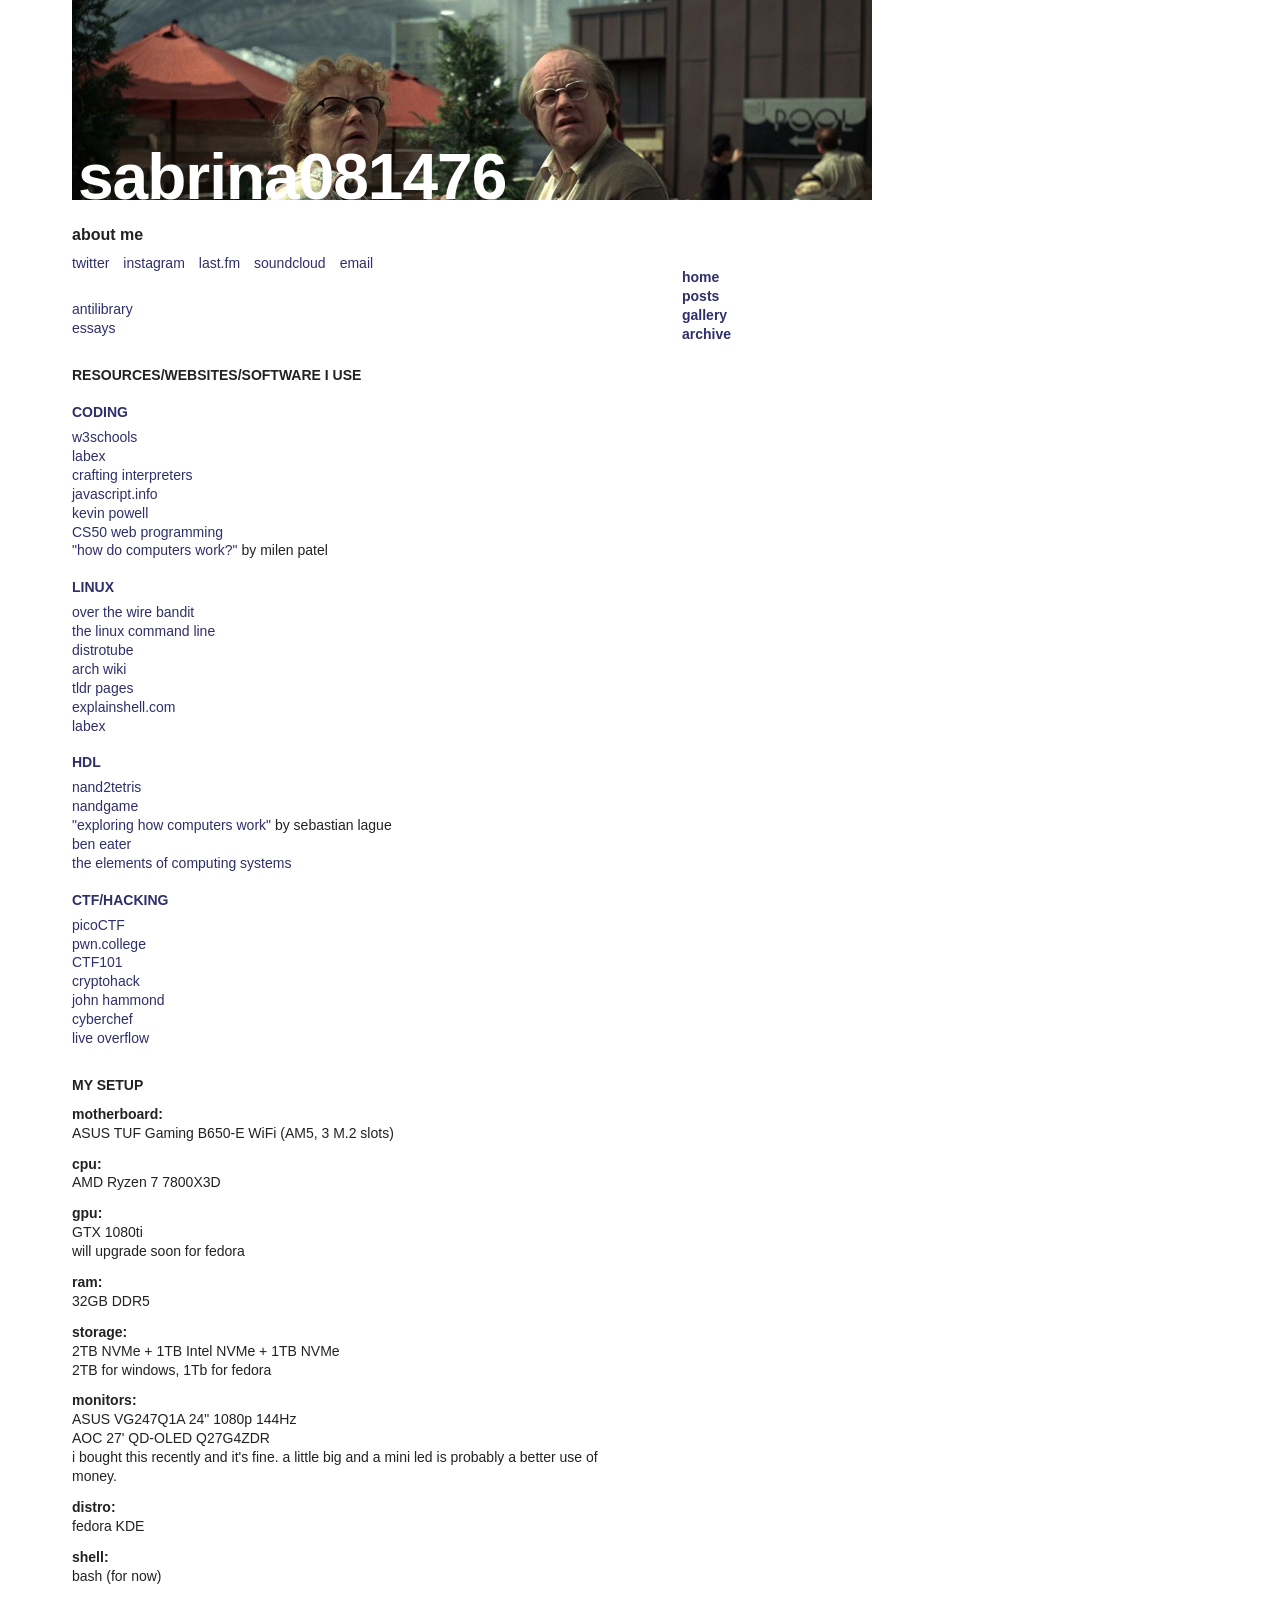
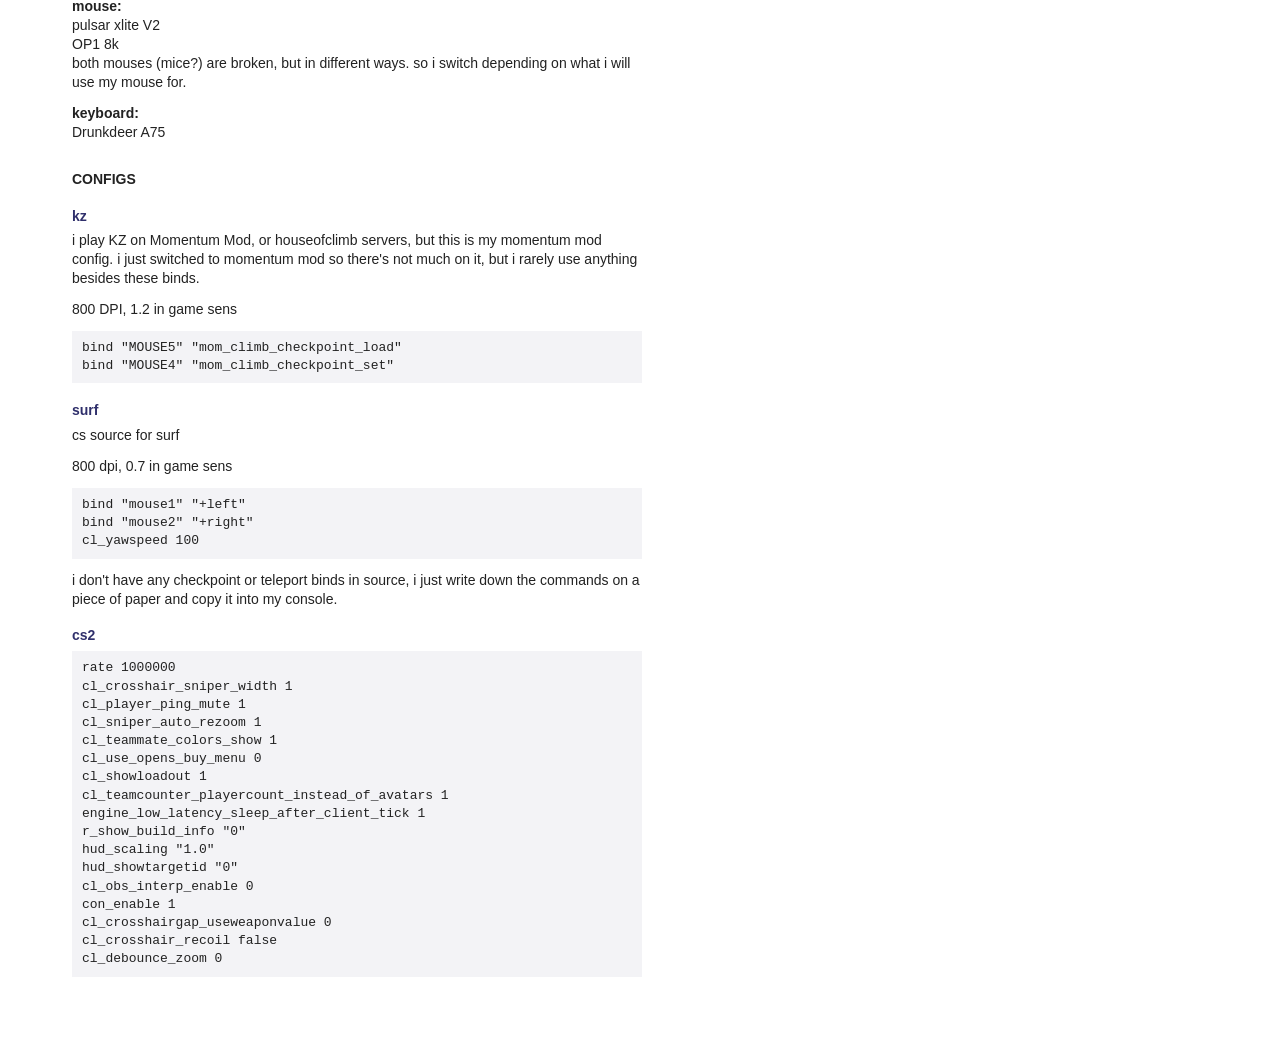
==== commit 072ce226: "Add about me, posts, gallery, archive and antilibrary pages - Home: about me section with socials, e" ====
--- a/index.html
+++ b/index.html
@@ -14,18 +14,162 @@
     </header>
 
     <div class="columns">
-      <main id="posts"></main>
+      <main class="about">
+        <h2>about me</h2>
+
+        <nav class="about-socials">
+          <a href="https://x.com/opmpony" target="_blank" rel="noopener noreferrer">twitter</a>
+          <a href="https://www.instagram.com/opmpony_/" target="_blank" rel="noopener noreferrer">instagram</a>
+          <a href="https://www.last.fm/user/khozaschet" target="_blank" rel="noopener noreferrer">last.fm</a>
+          <a href="https://soundcloud.com/sabrina081476" target="_blank" rel="noopener noreferrer">soundcloud</a>
+          <a href="mailto:sabrina081476@proton.me">email</a>
+        </nav>
+
+        <div class="now-list">
+          <div><a href="antilibrary">antilibrary</a></div>
+          <details>
+            <summary>essays</summary>
+            <ul>
+              <li><a href="https://www.gutenberg.org/ebooks/3600" target="_blank" rel="noopener noreferrer">montaigne "of experience"</a></li>
+              <li><a href="https://www.routledge.com/The-Sovereignty-of-Good/Murdoch/p/book/9780415253994" target="_blank" rel="noopener noreferrer">iris murdoch "the sovereignty of good"</a></li>
+              <li><a href="https://www.penguinrandomhouse.com/books/38142/the-myth-of-sisyphus-by-albert-camus/" target="_blank" rel="noopener noreferrer">camus "the myth of sisyphus"</a></li>
+              <li><a href="https://bookshop.org/books/waiting-for-god/9780061718960" target="_blank" rel="noopener noreferrer">simone weil's essays on affliction</a></li>
+              <li><a href="https://us.macmillan.com/books/9780809071944" target="_blank" rel="noopener noreferrer">barthes "mythologies"</a></li>
+              <li><a href="https://standardebooks.org/ebooks/friedrich-nietzsche/the-genealogy-of-morals/horace-b-samuel" target="_blank" rel="noopener noreferrer">nietzsche "on the genealogy of morals, essay 2"</a></li>
+              <li><a href="https://www.nyrb.com/products/the-hall-of-uselessness-collected-essays" target="_blank" rel="noopener noreferrer">simon leys "the hall of uselessness"</a></li>
+              <li><a href="https://paulgraham.com/hp.html" target="_blank" rel="noopener noreferrer">paul graham "hackers and painters"</a></li>
+            </ul>
+          </details>
+        </div>
+
+        <h3>RESOURCES/WEBSITES/SOFTWARE I USE</h3>
+
+        <h4>CODING</h4>
+        <p>
+          <a href="https://www.w3schools.com/" target="_blank" rel="noopener noreferrer">w3schools</a><br>
+          <a href="https://labex.io/" target="_blank" rel="noopener noreferrer">labex</a><br>
+          <a href="https://craftinginterpreters.com/" target="_blank" rel="noopener noreferrer">crafting interpreters</a><br>
+          <a href="https://javascript.info/" target="_blank" rel="noopener noreferrer">javascript.info</a><br>
+          <a href="https://www.youtube.com/@KevinPowell" target="_blank" rel="noopener noreferrer">kevin powell</a><br>
+          <a href="https://cs50.harvard.edu/web/" target="_blank" rel="noopener noreferrer">CS50 web programming</a><br>
+          <a href="https://www.youtube.com/watch?v=rl0jkP9kOMw" target="_blank" rel="noopener noreferrer">"how do computers work?"</a> by milen patel
+        </p>
+
+        <h4>LINUX</h4>
+        <p>
+          <a href="https://overthewire.org/wargames/bandit/" target="_blank" rel="noopener noreferrer">over the wire bandit</a><br>
+          <a href="https://linuxcommand.org/tlcl.php" target="_blank" rel="noopener noreferrer">the linux command line</a><br>
+          <a href="https://www.youtube.com/@DistroTube" target="_blank" rel="noopener noreferrer">distrotube</a><br>
+          <a href="https://wiki.archlinux.org/" target="_blank" rel="noopener noreferrer">arch wiki</a><br>
+          <a href="https://tldr.sh/" target="_blank" rel="noopener noreferrer">tldr pages</a><br>
+          <a href="https://explainshell.com/" target="_blank" rel="noopener noreferrer">explainshell.com</a><br>
+          <a href="https://labex.io/" target="_blank" rel="noopener noreferrer">labex</a>
+        </p>
+
+        <h4>HDL</h4>
+        <p>
+          <a href="https://www.nand2tetris.org/" target="_blank" rel="noopener noreferrer">nand2tetris</a><br>
+          <a href="https://nandgame.com/" target="_blank" rel="noopener noreferrer">nandgame</a><br>
+          <a href="https://www.youtube.com/watch?v=QZwneRb-zqA" target="_blank" rel="noopener noreferrer">"exploring how computers work"</a> by sebastian lague<br>
+          <a href="https://eater.net/" target="_blank" rel="noopener noreferrer">ben eater</a><br>
+          <a href="https://www.nand2tetris.org/book" target="_blank" rel="noopener noreferrer">the elements of computing systems</a>
+        </p>
+
+        <h4>CTF/HACKING</h4>
+        <p>
+          <a href="https://picoctf.org/" target="_blank" rel="noopener noreferrer">picoCTF</a><br>
+          <a href="https://pwn.college/" target="_blank" rel="noopener noreferrer">pwn.college</a><br>
+          <a href="https://ctf101.org/" target="_blank" rel="noopener noreferrer">CTF101</a><br>
+          <a href="https://cryptohack.org/" target="_blank" rel="noopener noreferrer">cryptohack</a><br>
+          <a href="https://www.youtube.com/@_JohnHammond" target="_blank" rel="noopener noreferrer">john hammond</a><br>
+          <a href="https://gchq.github.io/CyberChef/" target="_blank" rel="noopener noreferrer">cyberchef</a><br>
+          <a href="https://www.youtube.com/@LiveOverflow" target="_blank" rel="noopener noreferrer">live overflow</a>
+        </p>
+
+        <h3>MY SETUP</h3>
+
+        <p><b>motherboard:</b><br>
+          ASUS TUF Gaming B650-E WiFi (AM5, 3 M.2 slots)</p>
+
+        <p><b>cpu:</b><br>
+          AMD Ryzen 7 7800X3D</p>
+
+        <p><b>gpu:</b><br>
+          GTX 1080ti<br>
+          will upgrade soon for fedora</p>
+
+        <p><b>ram:</b><br>
+          32GB DDR5</p>
+
+        <p><b>storage:</b><br>
+          2TB NVMe + 1TB Intel NVMe + 1TB NVMe<br>
+          2TB for windows, 1Tb for fedora</p>
+
+        <p><b>monitors:</b><br>
+          ASUS VG247Q1A 24" 1080p 144Hz<br>
+          AOC 27' QD-OLED Q27G4ZDR<br>
+          i bought this recently and it's fine. a little big and a mini led is probably a better use of money.</p>
+
+        <p><b>distro:</b><br>
+          fedora KDE</p>
+
+        <p><b>shell:</b><br>
+          bash (for now)</p>
+
+        <p><b>mouse:</b><br>
+          pulsar xlite V2<br>
+          OP1 8k<br>
+          both mouses (mice?) are broken, but in different ways. so i switch depending on what i will use my mouse for.</p>
+
+        <p><b>keyboard:</b><br>
+          Drunkdeer A75</p>
+
+        <h3>CONFIGS</h3>
+
+        <h4>kz</h4>
+        <p>i play KZ on Momentum Mod, or houseofclimb servers, but this is my momentum mod config. i just switched to momentum mod so there's not much on it, but i rarely use anything besides these binds.</p>
+        <p>800 DPI, 1.2 in game sens</p>
+<pre>bind "MOUSE5" "mom_climb_checkpoint_load"
+bind "MOUSE4" "mom_climb_checkpoint_set"</pre>
+
+        <h4>surf</h4>
+        <p>cs source for surf</p>
+        <p>800 dpi, 0.7 in game sens</p>
+<pre>bind "mouse1" "+left"
+bind "mouse2" "+right"
+cl_yawspeed 100</pre>
+        <p>i don't have any checkpoint or teleport binds in source, i just write down the commands on a piece of paper and copy it into my console.</p>
+
+        <h4>cs2</h4>
+<pre>rate 1000000
+cl_crosshair_sniper_width 1
+cl_player_ping_mute 1
+cl_sniper_auto_rezoom 1
+cl_teammate_colors_show 1
+cl_use_opens_buy_menu 0
+cl_showloadout 1
+cl_teamcounter_playercount_instead_of_avatars 1
+engine_low_latency_sleep_after_client_tick 1
+r_show_build_info "0"
+hud_scaling "1.0"
+hud_showtargetid "0"
+cl_obs_interp_enable 0
+con_enable 1
+cl_crosshairgap_useweaponvalue 0
+cl_crosshair_recoil false
+cl_debounce_zoom 0</pre>
+      </main>
 
       <aside class="sidebar">
         <nav class="sidebar-links">
           <a href="/">home</a>
+          <a href="posts">posts</a>
+          <a href="gallery">gallery</a>
+          <a href="archive">archive</a>
         </nav>
-        <nav class="months" id="months"></nav>
       </aside>
     </div>
   </div>
 
-  <script src="posts.js"></script>
-  <script src="render.js"></script>
 </body>
 </html>
--- a/style.css
+++ b/style.css
@@ -134,3 +134,163 @@
     padding-top: 0;
   }
 }
+
+/* --- archive: a plain list of post titles --- */
+
+.archive-list {
+  margin: 0;
+  padding: 0;
+  list-style: none;
+}
+
+.archive-list li {
+  margin-bottom: 6px;
+}
+
+/* --- a single archived post --- */
+
+.post h3 {
+  margin: 0 0 14px;
+  font-size: 16px;
+  font-weight: bold;
+}
+
+/* date beside a title on the posts list */
+.post-date {
+  margin-left: 12px;
+  color: #2f2f6b;
+}
+
+/* date under the title on a post's page */
+.post .post-dateline {
+  margin: -10px 0 14px;
+  color: #2f2f6b;
+}
+
+.post .post-dateline:empty {
+  display: none;
+}
+
+.translate-btn {
+  margin: 0 0 14px;
+  padding: 1px 6px;
+  border: 1px solid #2f2f6b;
+  border-radius: 0;
+  background: #ffffff;
+  color: #2f2f6b;
+  font: inherit;
+  cursor: pointer;
+}
+
+/* --- gallery: photos in three columns, clicking opens the full size --- */
+
+.gallery-grid {
+  columns: 3;
+  column-gap: 8px;
+}
+
+.gallery-grid a {
+  display: block;
+  margin-bottom: 8px;
+  break-inside: avoid;
+}
+
+.gallery-grid img {
+  display: block;
+  width: 100%;
+}
+
+@media (max-width: 700px) {
+  .gallery-grid {
+    columns: 2;
+  }
+}
+
+/* --- home: about me --- */
+
+.about h2 {
+  margin: 0 0 8px;
+  font-size: 16px;
+  font-weight: bold;
+}
+
+.about-socials {
+  display: flex;
+  flex-wrap: wrap;
+  gap: 4px 14px;
+  margin-bottom: 28px;
+}
+
+.about h3 {
+  margin: 28px 0 10px;
+  font-size: 14px;
+  font-weight: bold;
+}
+
+.about h4 {
+  margin: 18px 0 6px;
+  font-size: 14px;
+  font-weight: bold;
+  color: #2f2f6b;
+}
+
+.about p {
+  margin: 0 0 12px;
+}
+
+.about pre {
+  margin: 0 0 12px;
+  padding: 8px 10px;
+  overflow-x: auto;
+  background: #f3f3f6;
+  font-family: "Courier New", Courier, monospace;
+  font-size: 13px;
+  line-height: 1.4;
+}
+
+/* "what i am doing right now": essays opens into a list */
+.now-list {
+  margin: 0 0 12px;
+}
+
+.now-list summary {
+  color: #2f2f6b;
+  cursor: pointer;
+  list-style: none;
+}
+
+.now-list summary::-webkit-details-marker {
+  display: none;
+}
+
+.now-list ul {
+  margin: 4px 0 8px;
+  padding-left: 16px;
+  list-style: none;
+}
+
+/* --- antilibrary: the opening excerpt --- */
+
+.excerpt {
+  margin: 0 0 28px;
+  padding-left: 14px;
+  border-left: 2px solid #2f2f6b;
+}
+
+.excerpt p {
+  margin: 0 0 10px;
+}
+
+.excerpt cite {
+  font-style: normal;
+}
+
+.book-list {
+  margin: 0;
+  padding: 0;
+  list-style: none;
+}
+
+.book-list li {
+  margin-bottom: 4px;
+}
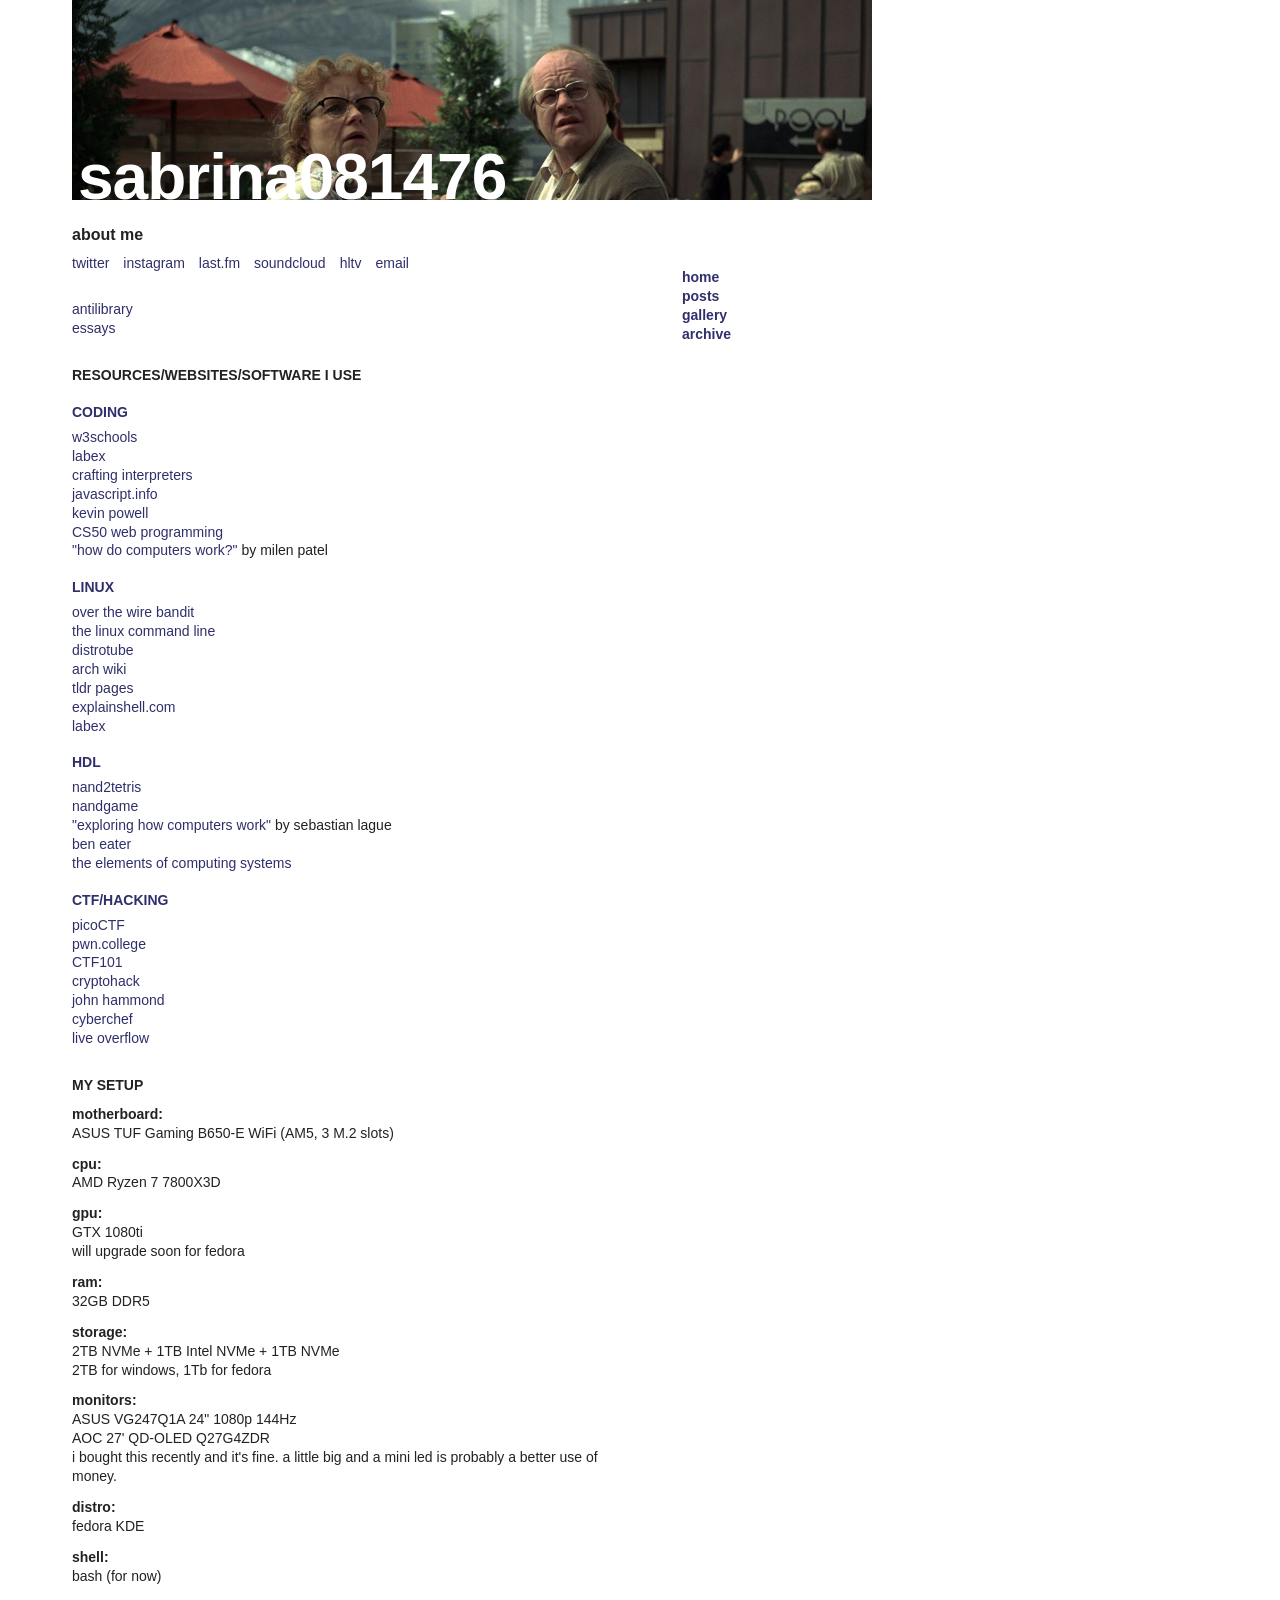
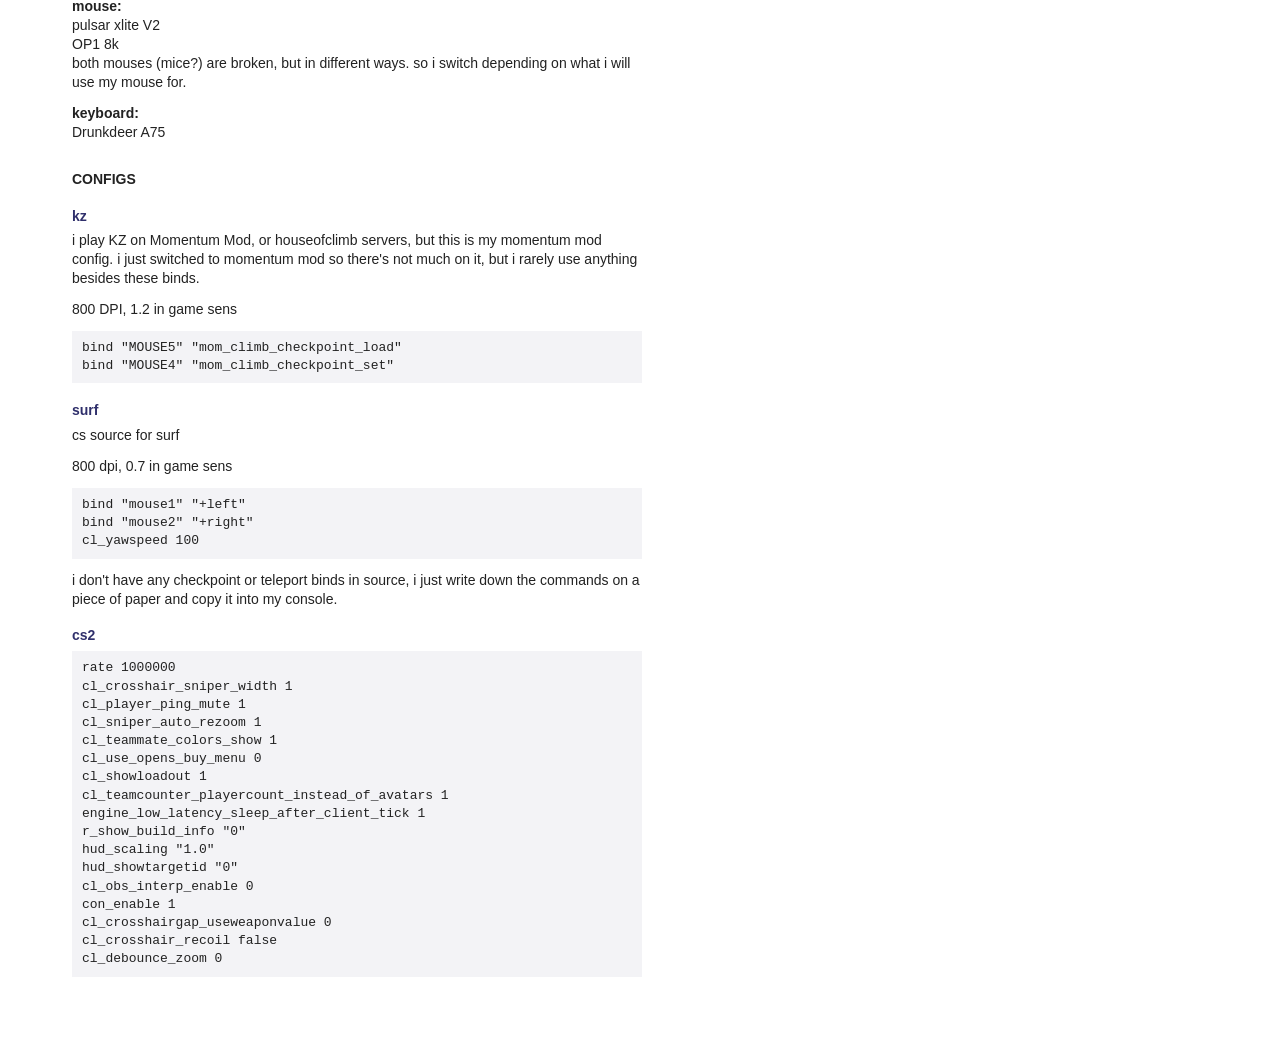
==== commit 8c9b350a: "Add hltv link to about me Co-Authored-By: Claude Opus 5.5 <noreply@anthropic.com>" ====
--- a/index.html
+++ b/index.html
@@ -22,6 +22,7 @@
           <a href="https://www.instagram.com/opmpony_/" target="_blank" rel="noopener noreferrer">instagram</a>
           <a href="https://www.last.fm/user/khozaschet" target="_blank" rel="noopener noreferrer">last.fm</a>
           <a href="https://soundcloud.com/sabrina081476" target="_blank" rel="noopener noreferrer">soundcloud</a>
+          <a href="https://www.hltv.org/profile/1964715/fragglehoof" target="_blank" rel="noopener noreferrer">hltv</a>
           <a href="mailto:sabrina081476@proton.me">email</a>
         </nav>
 
